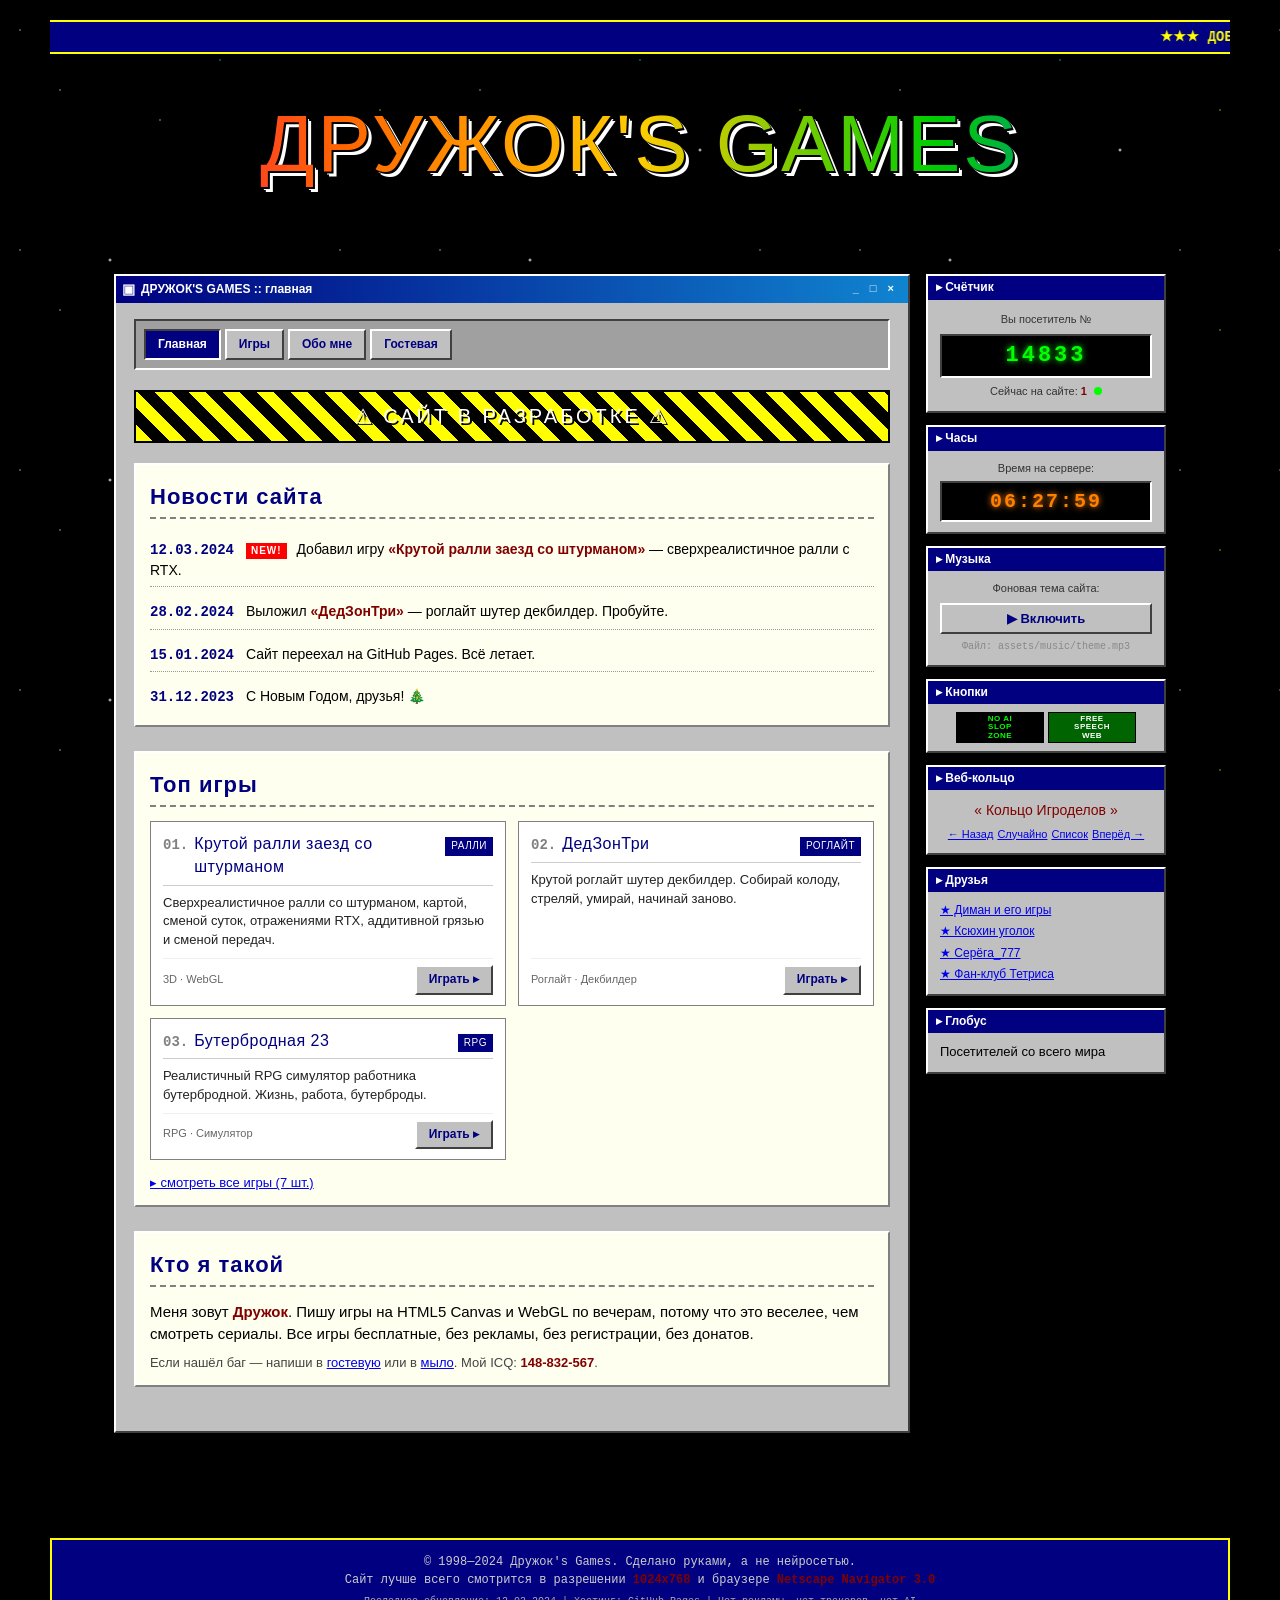
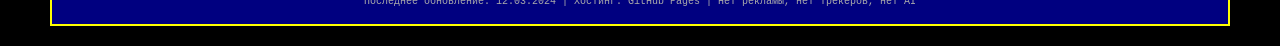
==== index.html @ eeaed586 "Update index.html" ====
<!DOCTYPE html>
<html lang="ru">
<head>
<meta charset="UTF-8">
<meta name="viewport" content="width=device-width, initial-scale=1.0">
<title>Дружок's Games ★ Главная</title>
<meta name="description" content="Сайт с играми. Сделано в блокноте, без ИИ.">
<link rel="icon" href="data:image/svg+xml,<svg xmlns=%22http://www.w3.org/2000/svg%22 viewBox=%220 0 100 100%22><text y=%22.9em%22 font-size=%2290%22>★</text></svg>">
<link rel="stylesheet" href="css/style.css">
</head>
<body>

<marquee class="top-marquee" behavior="scroll" direction="left" scrollamount="4">
  ★★★ ДОБРО ПОЖАЛОВАТЬ НА ДРУЖОК'S GAMES ★★★ Новые игры каждую неделю ★★★ Гостевая книга ждёт тебя ★★★ Сайт лучше всего смотрится в Netscape Navigator 3.0 при 800x600 ★★★
</marquee>

<header class="site-header">
  <img src="GIFs/0.jpeg" alt="Дружок's Games" class="header-gif" onerror="this.style.display='none'; this.parentNode.classList.add('no-header-gif');">
  <div class="header-fallback">ДРУЖОК'S GAMES</div>
</header>

<div class="framed-layout">

  <div class="frame-row frame-top" data-frame-row></div>

  <div class="frame-middle">

    <div class="frame-col frame-left" data-frame-col></div>

    <div class="content-area">

      <main class="main-column">

        <div class="window">
          <div class="titlebar">
            <span class="title-icon">▣</span>
            <span class="title-text">ДРУЖОК'S GAMES :: главная</span>
            <span class="title-buttons">_ □ ×</span>
          </div>
          <div class="window-body">

            <nav class="main-nav">
              <span class="nav-current">Главная</span>
              <a href="games.html" class="nav-btn">Игры</a>
              <a href="about.html" class="nav-btn">Обо мне</a>
              <a href="guestbook.html" class="nav-btn">Гостевая</a>
            </nav>

            <div class="under-construction">
              ⚠ САЙТ В РАЗРАБОТКЕ ⚠
            </div>

            <div class="section">
              <h2><img src="GIFs/star.gif" alt="" class="h2-gif" onerror="this.style.display='none'"> Новости сайта</h2>
              <div class="news-list">
                <div class="news-item">
                  <span class="news-date">12.03.2024</span>
                  <span class="news-new blink">NEW!</span>
                  Добавил игру <b>«Крутой ралли заезд со штурманом»</b> — сверхреалистичное ралли с RTX.
                </div>
                <div class="news-item">
                  <span class="news-date">28.02.2024</span>
                  Выложил <b>«ДедЗонТри»</b> — роглайт шутер декбилдер. Пробуйте.
                </div>
                <div class="news-item">
                  <span class="news-date">15.01.2024</span>
                  Сайт переехал на GitHub Pages. Всё летает.
                </div>
                <div class="news-item">
                  <span class="news-date">31.12.2023</span>
                  С Новым Годом, друзья! 🎄
                </div>
              </div>
            </div>

            <div class="section">
              <h2><img src="GIFs/star.gif" alt="" class="h2-gif" onerror="this.style.display='none'"> Топ игры</h2>
              <div class="games-grid">

                <div class="game-card">
                  <div class="game-card-head">
                    <span class="game-num">01.</span>
                    <span class="game-title">Крутой ралли заезд со штурманом</span>
                    <span class="game-tag">Ралли</span>
                  </div>
                  <p class="game-desc">Сверхреалистичное ралли со штурманом, картой, сменой суток, отражениями RTX, аддитивной грязью и сменой передач.</p>
                  <div class="game-card-foot">
                    <span class="game-size">3D · WebGL</span>
                    <a href="https://meek8lead.github.io/3dRally" class="btn" target="_blank" rel="noopener">Играть ▸</a>
                  </div>
                </div>

                <div class="game-card">
                  <div class="game-card-head">
                    <span class="game-num">02.</span>
                    <span class="game-title">ДедЗонТри</span>
                    <span class="game-tag">Роглайт</span>
                  </div>
                  <p class="game-desc">Крутой роглайт шутер декбилдер. Собирай колоду, стреляй, умирай, начинай заново.</p>
                  <div class="game-card-foot">
                    <span class="game-size">Роглайт · Декбилдер</span>
                    <a href="https://meek8lead.github.io/dedzonthree/" class="btn" target="_blank" rel="noopener">Играть ▸</a>
                  </div>
                </div>

                <div class="game-card">
                  <div class="game-card-head">
                    <span class="game-num">03.</span>
                    <span class="game-title">Бутербродная 23</span>
                    <span class="game-tag">RPG</span>
                  </div>
                  <p class="game-desc">Реалистичный RPG симулятор работника бутербродной. Жизнь, работа, бутерброды.</p>
                  <div class="game-card-foot">
                    <span class="game-size">RPG · Симулятор</span>
                    <a href="https://meek8lead.github.io/buterBROADnaya/" class="btn" target="_blank" rel="noopener">Играть ▸</a>
                  </div>
                </div>

              </div>
              <p class="see-all"><a href="games.html">▸ смотреть все игры (7 шт.)</a></p>
            </div>

            <div class="section">
              <h2><img src="GIFs/star.gif" alt="" class="h2-gif" onerror="this.style.display='none'"> Кто я такой</h2>
              <p>
                Меня зовут <b>Дружок</b>. Пишу игры на HTML5 Canvas и WebGL по вечерам,
                потому что это веселее, чем смотреть сериалы. Все игры бесплатные,
                без рекламы, без регистрации, без донатов.
              </p>
              <p class="small">
                Если нашёл баг — напиши в <a href="guestbook.html">гостевую</a> или
                в <a href="mailto:druzhok@example.ru"><img src="GIFs/email.gif" alt="" class="inline-gif" onerror="this.style.display='none'"> мыло</a>. Мой ICQ: <b>148-832-567</b>.
              </p>
            </div>

          </div>
        </div>

      </main>

      <aside class="sidebar">

        <div class="widget">
          <div class="widget-title">▸ Счётчик</div>
          <div class="widget-body counter-widget">
            <div class="counter-label">Вы посетитель №</div>
            <div class="counter-display" id="visitor-counter">00000</div>
            <div class="counter-label">Сейчас на сайте: <b>1</b> <span class="online-dot"></span></div>
          </div>
        </div>

        <div class="widget">
          <div class="widget-title">▸ Часы</div>
          <div class="widget-body clock-widget">
            <div class="clock-label">Время на сервере:</div>
            <div class="clock-display" id="server-clock">--:--:--</div>
          </div>
        </div>

        <div class="widget">
          <div class="widget-title">▸ Музыка</div>
          <div class="widget-body music-widget">
            <div class="music-label">Фоновая тема сайта:</div>
            <button type="button" id="music-toggle" class="btn music-btn" data-state="off">▶ Включить</button>
            <audio id="bg-music" loop preload="none">
              <source src="assets/music/theme.mp3" type="audio/mpeg">
            </audio>
            <div class="music-note">Файл: assets/music/theme.mp3</div>
          </div>
        </div>

        <div class="widget">
          <div class="widget-title">▸ Кнопки</div>
          <div class="widget-body badges">
            <img src="GIFs/made-with-notepad.gif" alt="Made with Notepad" width="88" height="31" onerror="this.style.display='none'">
            <img src="GIFs/netscape-now.gif" alt="Netscape Now!" width="88" height="31" onerror="this.style.display='none'">
            <img src="GIFs/ie-get.gif" alt="Get Internet Explorer" width="88" height="31" onerror="this.style.display='none'">
            <img src="GIFs/y2k-ready.gif" alt="Y2K Ready" width="88" height="31" onerror="this.style.display='none'">
            <span class="badge badge-warn">NO AI<br>SLOP<br>ZONE</span>
            <span class="badge badge-green">FREE<br>SPEECH<br>WEB</span>
          </div>
        </div>

        <div class="widget">
          <div class="widget-title">▸ Веб-кольцо</div>
          <div class="widget-body webring">
            <img src="GIFs/webring.gif" alt="" class="webring-logo" onerror="this.style.display='none'">
            <div class="webring-title">« Кольцо Игроделов »</div>
            <div class="webring-links">
              <a href="#">← Назад</a>
              <a href="#">Случайно</a>
              <a href="#">Список</a>
              <a href="#">Вперёд →</a>
            </div>
          </div>
        </div>

        <div class="widget">
          <div class="widget-title">▸ Друзья</div>
          <div class="widget-body link-list">
            <a href="#">★ Диман и его игры</a>
            <a href="#">★ Ксюхин уголок</a>
            <a href="#">★ Серёга_777</a>
            <a href="#">★ Фан-клуб Тетриса</a>
          </div>
        </div>

        <div class="widget">
          <div class="widget-title">▸ Глобус</div>
          <div class="widget-body globe-widget">
            <img src="GIFs/globe.gif" alt="Глобус" class="globe-gif" onerror="this.style.display='none'">
            <div class="globe-caption">Посетителей со всего мира</div>
          </div>
        </div>

      </aside>

    </div>

    <div class="frame-col frame-right" data-frame-col></div>

  </div>

  <div class="frame-row frame-bottom" data-frame-row></div>

</div>

<footer class="site-footer">
  <div>© 1998—2024 Дружок's Games. Сделано руками, а не нейросетью.</div>
  <div>Сайт лучше всего смотрится в разрешении <b>1024x768</b> и браузере <b>Netscape Navigator 3.0</b></div>
  <div class="footer-tiny">Последнее обновление: 12.03.2024 | Хостинг: GitHub Pages | Нет рекламы, нет трекеров, нет AI</div>
</footer>

<script src="js/main.js"></script>
</body>
</html>
---- css/style.css ----
/* ============================================
   ДРУЖОК'S GAMES — стили
   ============================================ */

*, *::before, *::after { box-sizing: border-box; }

html { background: #000; scroll-behavior: smooth; }

body {
  margin: 0;
  padding: 20px 12px;
  min-height: 100vh;
  font-family: "Comic Sans MS", "Comic Sans", "Trebuchet MS", cursive, sans-serif;
  font-size: 15px;
  line-height: 1.45;
  color: #000;
  background-color: #000;
  background-image:
    radial-gradient(1px 1px at 20px 30px, #fff, transparent),
    radial-gradient(1px 1px at 60px 90px, #fff, transparent),
    radial-gradient(2px 2px at 110px 40px, #fff, transparent),
    radial-gradient(1px 1px at 160px 120px, #fff, transparent),
    radial-gradient(1px 1px at 220px 60px, #0ff, transparent),
    radial-gradient(2px 2px at 280px 150px, #fff, transparent),
    radial-gradient(1px 1px at 340px 30px, #fff, transparent),
    radial-gradient(1px 1px at 380px 110px, #ff0, transparent);
  background-size: 420px 220px;
  background-attachment: fixed;
}

/* --- ТИПОГРАФИКА --- */
h1, h2, h3 {
  font-family: Impact, "Arial Black", "Helvetica", sans-serif;
  letter-spacing: 1px;
  margin: 0 0 12px;
}
h1 {
  color: #ff0066;
  text-transform: uppercase;
  font-size: 30px;
  text-shadow: 2px 2px 0 #ffcc00, 3px 3px 0 #000;
  margin: 8px 0 12px;
}
h2 {
  color: #000080;
  font-size: 22px;
  border-bottom: 2px dashed #808080;
  padding-bottom: 4px;
  margin: 4px 0 14px;
}
p { margin: 0 0 10px; }
a { color: #0000ee; text-decoration: underline; }
a:visited { color: #551a8b; }
a:hover, a:active { color: #ff0000; }
b, strong { color: #800000; }
.small { font-size: 13px; color: #444; }

/* --- MARQUEE --- */
.top-marquee {
  display: block;
  background: #000080;
  color: #ffff00;
  font-family: "Courier New", monospace;
  font-weight: bold;
  font-size: 14px;
  padding: 5px 0;
  border-top: 2px solid #ff0;
  border-bottom: 2px solid #ff0;
  margin: 0 auto 12px;
  max-width: 1180px;
}

/* --- ШАПКА (0.jpeg) --- */
.site-header {
  max-width: 1180px;
  margin: 0 auto 12px;
  text-align: center;
}
.header-gif {
  display: block;
  margin: 0 auto;
  max-width: 100%;
  height: auto;
  border: 2px solid #ff0;
}
.header-fallback { display: none; }
.site-header.no-header-gif .header-fallback {
  display: block;
  font-family: Impact, sans-serif;
  font-size: clamp(36px, 8vw, 80px);
  letter-spacing: 3px;
  text-transform: uppercase;
  background: linear-gradient(90deg, #ff0066 0%, #ff6600 25%, #ffcc00 50%, #00cc00 75%, #0066ff 100%);
  -webkit-background-clip: text;
  background-clip: text;
  -webkit-text-fill-color: transparent;
  color: transparent;
  filter: drop-shadow(2px 2px 0 #000) drop-shadow(3px 3px 0 #fff);
  padding: 20px 8px;
}

/* --- РАМКА ИЗ ПИКМИКСОВ --- */
.framed-layout {
  max-width: 1180px;
  margin: 0 auto;
  /* CSS-фолбэк: если JS не сработал, хоть какая-то рамка будет */
  border-left: 32px solid transparent;
  border-right: 32px solid transparent;
  border-image: url("../GIFs/1.gif") 32 repeat;
}

.frame-row {
  display: flex;
  flex-wrap: nowrap;
  width: 100%;
  line-height: 0;
  overflow: hidden;
  justify-content: space-between;
}
.frame-row .frame-gif {
  display: block;
  flex: 0 0 auto;
  width: 32px;
  height: 32px;
  image-rendering: pixelated;
  image-rendering: crisp-edges;
}

.frame-middle {
  display: flex;
  align-items: stretch;
  width: 100%;
}

.frame-col {
  flex: 0 0 32px;
  width: 32px;
  display: flex;
  flex-direction: column;
  overflow: hidden;
  line-height: 0;
  justify-content: space-between;
}
.frame-col .frame-gif {
  display: block;
  flex: 0 0 auto;
  width: 32px;
  height: 32px;
  image-rendering: pixelated;
  image-rendering: crisp-edges;
}

.content-area {
  flex: 1 1 auto;
  min-width: 0;
  display: flex;
  gap: 16px;
  align-items: flex-start;
  padding: 8px 0;
}

.main-column { flex: 1 1 auto; min-width: 0; }
.sidebar { flex: 0 0 240px; display: flex; flex-direction: column; gap: 12px; }

@media (max-width: 800px) {
  .frame-row .frame-gif,
  .frame-col .frame-gif { width: 24px; height: 24px; }
  .frame-col { flex-basis: 24px; width: 24px; }
  .framed-layout { border-left-width: 24px; border-right-width: 24px; border-image-width: 24px; }
}

/* --- ОКНО В СТИЛЕ WIN95 --- */
.window {
  background: #c0c0c0;
  border: 2px solid;
  border-color: #fff #404040 #404040 #fff;
  box-shadow: 3px 3px 0 rgba(0,0,0,0.7);
}
.titlebar {
  background: linear-gradient(90deg, #000080, #1084d0);
  color: #fff;
  font-family: "MS Sans Serif", Tahoma, Verdana, sans-serif;
  font-weight: bold;
  font-size: 12px;
  padding: 3px 6px;
  display: flex;
  align-items: center;
  gap: 6px;
  user-select: none;
}
.title-icon { font-size: 14px; }
.title-text { flex: 1; }
.title-buttons {
  font-family: "MS Sans Serif", Tahoma, sans-serif;
  letter-spacing: 4px;
  font-size: 11px;
  padding: 0 4px;
}
.window-body { padding: 16px 18px 20px; }

/* --- НАВИГАЦИЯ --- */
.main-nav {
  display: flex;
  flex-wrap: wrap;
  gap: 4px;
  margin: 0 0 20px;
  padding: 8px;
  background: #a0a0a0;
  border: 2px solid;
  border-color: #404040 #fff #fff #404040;
}
.nav-btn {
  background: #c0c0c0;
  border: 2px solid;
  border-color: #fff #404040 #404040 #fff;
  padding: 5px 12px;
  font-family: "MS Sans Serif", Tahoma, sans-serif;
  font-size: 12px;
  color: #000080;
  text-decoration: none;
  font-weight: bold;
}
.nav-btn:hover { background: #d4d4d4; color: #000; text-decoration: none; }
.nav-btn:active { border-color: #404040 #fff #fff #404040; }
.nav-current {
  background: #000080;
  color: #fff;
  padding: 5px 12px;
  font-family: "MS Sans Serif", Tahoma, sans-serif;
  font-size: 12px;
  font-weight: bold;
  border: 2px solid;
  border-color: #404040 #fff #fff #404040;
}

/* --- UNDER CONSTRUCTION --- */
.under-construction {
  background: repeating-linear-gradient(45deg, #ff0, #ff0 12px, #000 12px, #000 24px);
  color: #fff;
  text-align: center;
  padding: 10px;
  font-family: Impact, sans-serif;
  font-size: 20px;
  letter-spacing: 3px;
  text-shadow: 2px 2px 0 #000;
  margin: 0 0 20px;
  animation: pulse 1.2s ease-in-out infinite alternate;
  border: 2px solid #000;
}
@keyframes pulse {
  from { filter: brightness(1); }
  to   { filter: brightness(1.4); }
}

/* --- СЕКЦИИ --- */
.section {
  margin: 0 0 24px;
  padding: 12px 14px;
  background: #fffff0;
  border: 2px solid;
  border-color: #fff #808080 #808080 #fff;
}
.section > :last-child { margin-bottom: 0; }

.page-title { margin: 0 0 6px; font-size: 26px; }
.page-sub { color: #444; font-size: 13px; margin-bottom: 18px; }

/* --- НОВОСТИ --- */
.news-list { display: flex; flex-direction: column; gap: 8px; }
.news-item {
  padding: 6px 0;
  border-bottom: 1px dotted #999;
  font-size: 14px;
}
.news-item:last-child { border-bottom: none; }
.news-date {
  font-family: "Courier New", monospace;
  font-weight: bold;
  color: #000080;
  margin-right: 8px;
}
.news-new {
  display: inline-block;
  background: #ff0000;
  color: #fff;
  font-size: 10px;
  font-weight: bold;
  padding: 1px 5px;
  margin-right: 6px;
  font-family: Arial, sans-serif;
  letter-spacing: 1px;
}
.blink { animation: blink 1s steps(2, start) infinite; }
@keyframes blink { to { visibility: hidden; } }

/* --- ИГРОВЫЕ КАРТОЧКИ --- */
.games-grid {
  display: grid;
  grid-template-columns: repeat(auto-fill, minmax(240px, 1fr));
  gap: 12px;
  margin-top: 8px;
}
.game-card {
  background: #fff;
  border: 1px solid #808080;
  padding: 10px 12px;
  display: flex;
  flex-direction: column;
  gap: 8px;
}
.game-card-head {
  display: flex;
  align-items: baseline;
  gap: 6px;
  flex-wrap: wrap;
  border-bottom: 1px solid #ccc;
  padding-bottom: 6px;
}
.game-num {
  font-family: "Courier New", monospace;
  font-weight: bold;
  color: #808080;
  font-size: 14px;
}
.game-title {
  font-family: Impact, "Arial Black", sans-serif;
  font-size: 16px;
  color: #000080;
  letter-spacing: 0.5px;
  flex: 1;
}
.game-tag {
  font-size: 10px;
  background: #000080;
  color: #fff;
  padding: 2px 6px;
  font-family: Arial, sans-serif;
  letter-spacing: 0.5px;
  text-transform: uppercase;
}
.game-desc { font-size: 13px; color: #222; flex: 1; margin: 0; }
.game-card-foot {
  display: flex;
  align-items: center;
  justify-content: space-between;
  gap: 8px;
  font-size: 11px;
  color: #666;
  border-top: 1px solid #eee;
  padding-top: 6px;
}
.see-all { margin: 14px 0 0; font-size: 13px; }

/* --- КНОПКИ --- */
.btn {
  display: inline-block;
  background: #c0c0c0;
  border: 2px solid;
  border-color: #fff #404040 #404040 #fff;
  padding: 4px 12px;
  font-family: "MS Sans Serif", Tahoma, sans-serif;
  font-size: 12px;
  font-weight: bold;
  color: #000080;
  text-decoration: none;
  cursor: pointer;
  text-align: center;
}
.btn:hover { background: #d4d4d4; color: #000; text-decoration: none; }
.btn:active { border-color: #404040 #fff #fff #404040; }
.btn-secondary { color: #800000; }

/* --- САЙДБАР: ВИДЖЕТЫ --- */
.widget {
  background: #c0c0c0;
  border: 2px solid;
  border-color: #fff #404040 #404040 #fff;
  box-shadow: 2px 2px 0 rgba(0,0,0,0.7);
}
.widget-title {
  background: #000080;
  color: #fff;
  font-family: "MS Sans Serif", Tahoma, sans-serif;
  font-size: 12px;
  font-weight: bold;
  padding: 3px 8px;
}
.widget-body { padding: 10px 12px; font-size: 13px; }

.counter-widget { text-align: center; }
.counter-label { font-size: 11px; color: #333; margin: 2px 0; }
.counter-display {
  background: #000;
  color: #0f0;
  font-family: "Courier New", monospace;
  font-size: 22px;
  font-weight: bold;
  padding: 4px 8px;
  margin: 6px 0;
  border: 2px solid;
  border-color: #404040 #fff #fff #404040;
  letter-spacing: 3px;
  text-shadow: 0 0 6px #0f0;
}
.online-dot {
  display: inline-block;
  width: 8px;
  height: 8px;
  background: #0f0;
  border-radius: 50%;
  margin-left: 4px;
  animation: blink 1s steps(2, start) infinite;
}

.clock-widget { text-align: center; }
.clock-label { font-size: 11px; color: #333; }
.clock-display {
  background: #000;
  color: #ff8000;
  font-family: "Courier New", monospace;
  font-size: 20px;
  font-weight: bold;
  padding: 4px 8px;
  margin-top: 4px;
  border: 2px solid;
  border-color: #404040 #fff #fff #404040;
  letter-spacing: 2px;
  text-shadow: 0 0 6px #ff8000;
}

.music-widget { text-align: center; }
.music-label { font-size: 11px; color: #333; margin-bottom: 6px; }
.music-btn { width: 100%; font-size: 13px; padding: 6px 10px; }
.music-btn[data-state="on"] { background: #000080; color: #ff0; }
.music-note {
  font-size: 10px;
  color: #888;
  margin-top: 6px;
  font-family: "Courier New", monospace;
}

.badges {
  display: flex;
  flex-wrap: wrap;
  gap: 4px;
  justify-content: center;
  padding: 8px;
}
.badge {
  width: 88px;
  height: 31px;
  background: #000080;
  color: #fff;
  border: 1px solid #000;
  display: inline-flex;
  align-items: center;
  justify-content: center;
  text-align: center;
  font-family: Arial, sans-serif;
  font-size: 8px;
  line-height: 1.05;
  font-weight: bold;
  text-transform: uppercase;
  letter-spacing: 0.5px;
  padding: 1px;
}
.badge-warn { background: #000; color: #0f0; }
.badge-y2k  { background: #800080; color: #ff0; }
.badge-green{ background: #006400; color: #fff; }

.webring { text-align: center; }
.webring-title {
  font-family: Impact, sans-serif;
  font-size: 14px;
  color: #800000;
  margin-bottom: 6px;
}
.webring-links {
  display: flex;
  flex-wrap: wrap;
  gap: 4px;
  justify-content: center;
  font-size: 11px;
}

.link-list { display: flex; flex-direction: column; gap: 4px; font-size: 12px; }

.stat-row {
  display: flex;
  justify-content: space-between;
  padding: 3px 0;
  border-bottom: 1px dotted #999;
  font-size: 12px;
}
.stat-row:last-child { border-bottom: none; }

.quote { margin: 0; font-style: italic; font-size: 13px; color: #222; }
.quote-author { text-align: right; margin-top: 6px; font-size: 12px; color: #000080; }

/* --- ABOUT --- */
.about-grid {
  display: grid;
  grid-template-columns: 200px 1fr;
  gap: 20px;
  align-items: start;
  margin-bottom: 20px;
}
.about-ascii {
  background: #000;
  color: #0f0;
  padding: 12px;
  font-family: "Courier New", monospace;
  font-size: 12px;
  line-height: 1.1;
  border: 2px solid;
  border-color: #404040 #fff #fff #404040;
  overflow-x: auto;
  margin: 0;
}

.skills { display: flex; flex-direction: column; gap: 8px; }
.skill-row { display: flex; align-items: center; gap: 10px; font-size: 13px; }
.skill-name { flex: 0 0 150px; }
.skill-bar { flex: 1; height: 16px; background: #fff; border: 1px solid #404040; position: relative; }
.skill-bar > span {
  display: block;
  height: 100%;
  background: repeating-linear-gradient(90deg, #000080 0 8px, #0000cc 8px 16px);
}
.skill-val {
  flex: 0 0 44px;
  text-align: right;
  font-family: "Courier New", monospace;
  font-weight: bold;
  color: #000080;
}

.spec-table { width: 100%; border-collapse: collapse; font-size: 13px; }
.spec-table td { padding: 6px 8px; border-bottom: 1px dotted #999; }
.spec-table td:first-child {
  font-weight: bold;
  color: #000080;
  white-space: nowrap;
  width: 160px;
}

.fav-games { margin: 0; padding-left: 20px; font-size: 13px; }
.fav-games li { margin-bottom: 6px; }

/* --- ГОСТЕВАЯ --- */
.gb-form { display: flex; flex-direction: column; gap: 10px; max-width: 560px; }
.gb-form label {
  display: flex;
  flex-direction: column;
  gap: 4px;
  font-size: 12px;
  color: #333;
  font-family: "MS Sans Serif", Tahoma, sans-serif;
}
.gb-form input,
.gb-form textarea {
  font-family: "Comic Sans MS", cursive;
  font-size: 14px;
  padding: 5px 8px;
  border: 2px solid;
  border-color: #404040 #fff #fff #404040;
  background: #fff;
  width: 100%;
}
.gb-form input:focus,
.gb-form textarea:focus { outline: 2px solid #ff8000; }
.gb-actions { display: flex; gap: 8px; flex-wrap: wrap; }
.gb-note { font-size: 11px; color: #666; margin: 4px 0 0; }

.gb-entries { display: flex; flex-direction: column; gap: 10px; }
.gb-entry {
  background: #fff;
  border: 1px solid #808080;
  padding: 10px 12px;
  font-size: 13px;
}
.gb-entry-head {
  display: flex;
  justify-content: space-between;
  align-items: baseline;
  gap: 8px;
  border-bottom: 1px solid #ddd;
  padding-bottom: 4px;
  margin-bottom: 6px;
}
.gb-entry-name {
  font-weight: bold;
  color: #000080;
  font-family: Impact, sans-serif;
  letter-spacing: 0.5px;
}
.gb-entry-date {
  font-family: "Courier New", monospace;
  font-size: 11px;
  color: #666;
}
.gb-entry-msg { color: #222; white-space: pre-wrap; word-wrap: break-word; }
.gb-entry-site { display: inline-block; font-size: 11px; margin-top: 4px; }
.gb-count { color: #666; font-family: Arial, sans-serif; font-size: 14px; }

/* --- 404 --- */
.error-404 { text-align: center; padding: 20px 8px; }
.ascii-404 {
  font-family: "Courier New", monospace;
  font-size: 11px;
  line-height: 1.05;
  color: #ff0066;
  margin: 0 auto 20px;
  text-align: left;
  display: inline-block;
  text-shadow: 1px 1px 0 #000080;
}

/* --- ФУТЕР --- */
.site-footer {
  max-width: 1180px;
  margin: 24px auto 0;
  padding: 14px 12px;
  text-align: center;
  font-size: 12px;
  color: #ccc;
  background: #000080;
  border: 2px solid #ff0;
  font-family: "Courier New", monospace;
}
.footer-tiny { font-size: 10px; color: #aaa; margin-top: 6px; }

/* --- СКРОЛЛБАР В СТИЛЕ WIN95 --- */
::-webkit-scrollbar { width: 16px; height: 16px; }
::-webkit-scrollbar-track { background: #c0c0c0; }
::-webkit-scrollbar-thumb {
  background: #c0c0c0;
  border: 2px solid;
  border-color: #fff #404040 #404040 #fff;
}
::-webkit-scrollbar-thumb:hover { background: #d4d4d4; }
::-webkit-scrollbar-button {
  background: #c0c0c0;
  border: 2px solid;
  border-color: #fff #404040 #404040 #fff;
  height: 16px;
}

/* --- МОБИЛКА --- */
@media (max-width: 800px) {
  .content-area { flex-direction: column; }
  .sidebar { flex: 1 1 auto; width: 100%; flex-direction: row; flex-wrap: wrap; }
  .sidebar .widget { flex: 1 1 200px; }
  .about-grid { grid-template-columns: 1fr; }
  .about-ascii { margin: 0 auto; max-width: 100%; }
  .title-buttons { display: none; }
  body { padding: 12px 6px; }
  .window-body { padding: 12px; }
  .skill-name { flex: 0 0 100px; }
  .spec-table td:first-child { width: 110px; white-space: normal; }
}

@media (max-width: 480px) {
  .games-grid { grid-template-columns: 1fr; }
  .main-nav { justify-content: center; }
  .page-title { font-size: 20px; }
  .ascii-404 { font-size: 8px; }
  .top-marquee { font-size: 11px; }
}
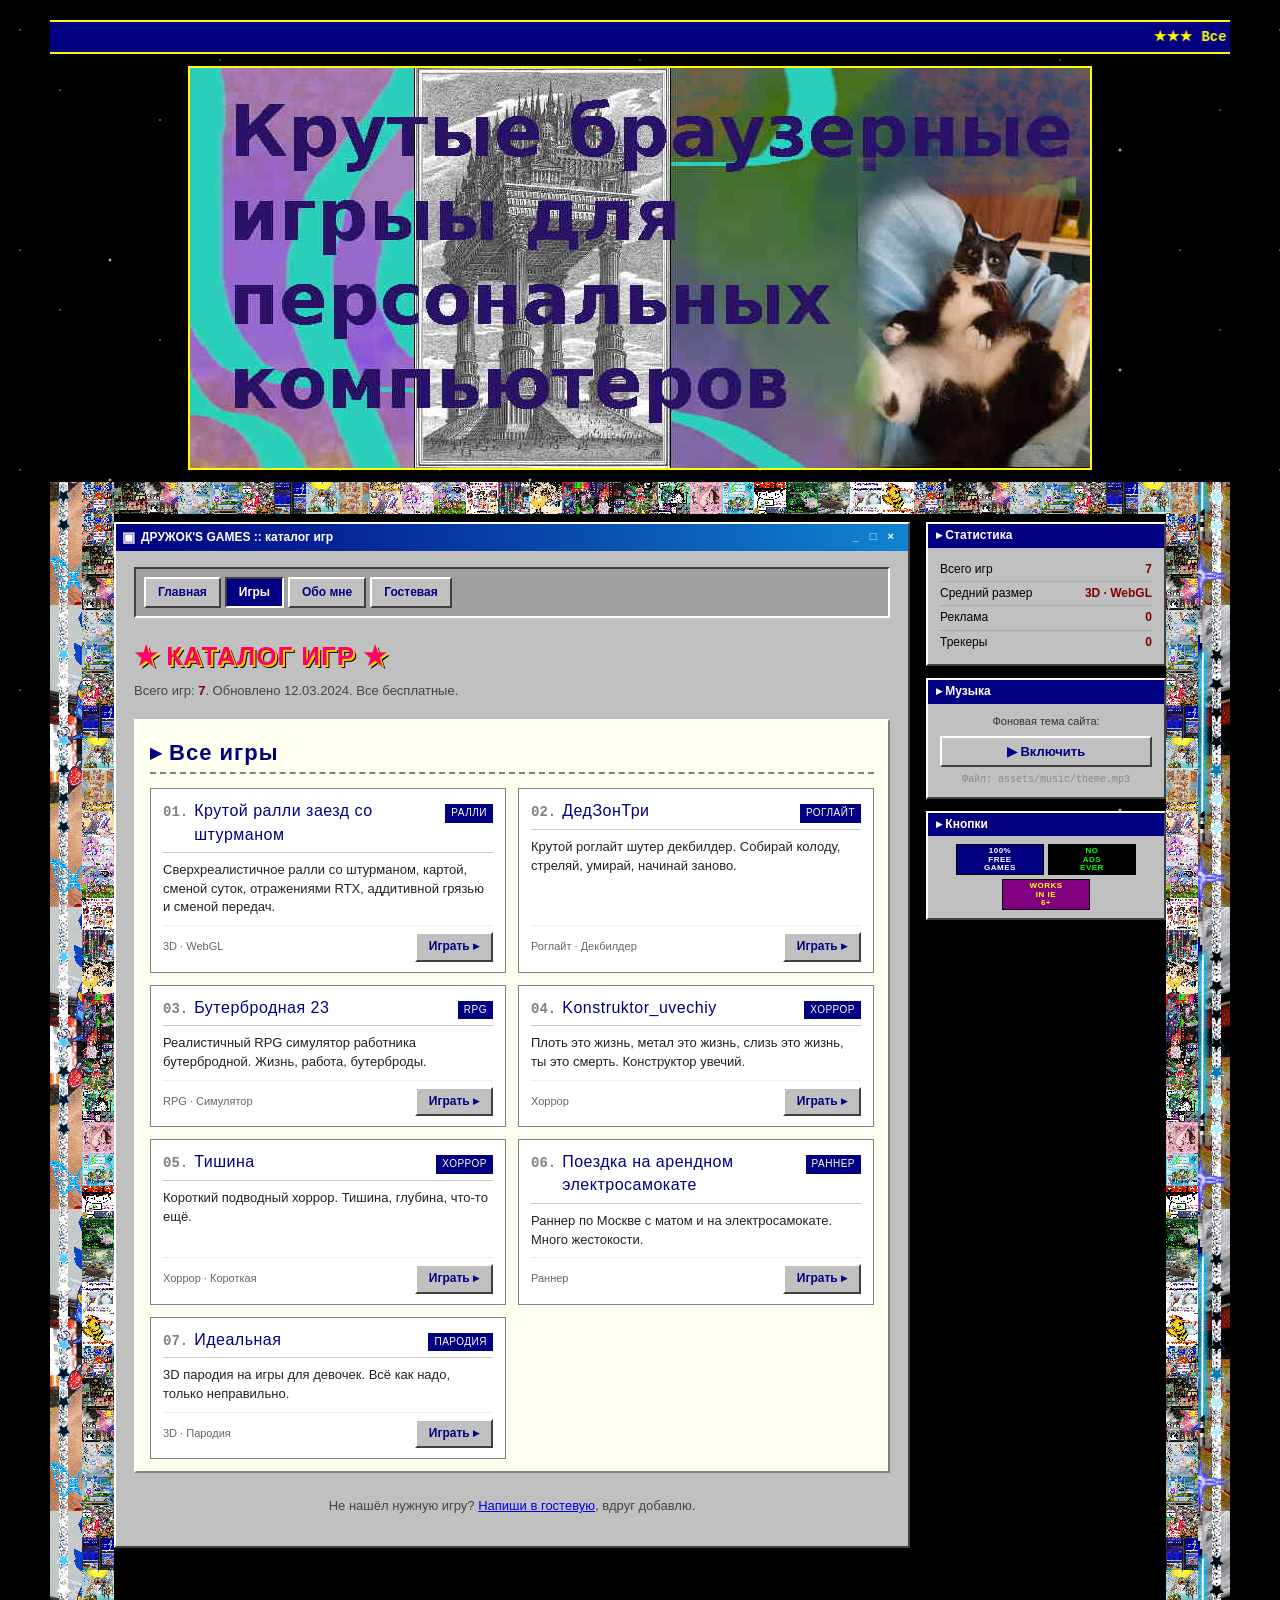
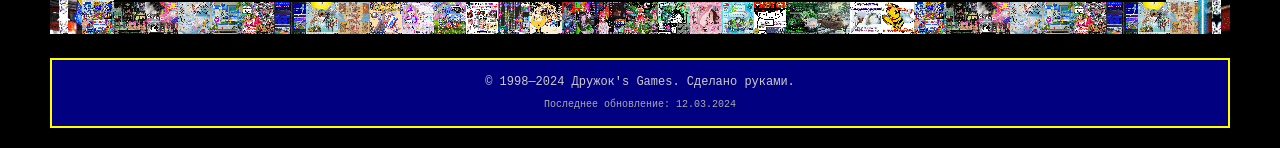
==== commit 658454ba: "Update index.html" ====
--- a/index.html
+++ b/index.html
@@ -3,19 +3,19 @@
 <head>
 <meta charset="UTF-8">
 <meta name="viewport" content="width=device-width, initial-scale=1.0">
-<title>Дружок's Games ★ Главная</title>
-<meta name="description" content="Сайт с играми. Сделано в блокноте, без ИИ.">
+<title>Дружок's Games ★ Игры</title>
+<meta name="description" content="Все игры Дружка в одном списке.">
 <link rel="icon" href="data:image/svg+xml,<svg xmlns=%22http://www.w3.org/2000/svg%22 viewBox=%220 0 100 100%22><text y=%22.9em%22 font-size=%2290%22>★</text></svg>">
 <link rel="stylesheet" href="css/style.css">
 </head>
 <body>
 
 <marquee class="top-marquee" behavior="scroll" direction="left" scrollamount="4">
-  ★★★ ДОБРО ПОЖАЛОВАТЬ НА ДРУЖОК'S GAMES ★★★ Новые игры каждую неделю ★★★ Гостевая книга ждёт тебя ★★★ Сайт лучше всего смотрится в Netscape Navigator 3.0 при 800x600 ★★★
+  ★★★ Все игры бесплатные ★★★ Никакой регистрации ★★★ Работает на любом устройстве ★★★ Скачивать не надо, играй прямо в браузере ★★★
 </marquee>
 
 <header class="site-header">
-  <img src="GIFs/0.jpeg" alt="Дружок's Games" class="header-gif" onerror="this.style.display='none'; this.parentNode.classList.add('no-header-gif');">
+  <img src="assets/gifs/0.jpeg" alt="Дружок's Games" class="header-gif" onerror="this.style.display='none'; this.parentNode.classList.add('no-header-gif');">
   <div class="header-fallback">ДРУЖОК'S GAMES</div>
 </header>
 
@@ -34,47 +34,23 @@
         <div class="window">
           <div class="titlebar">
             <span class="title-icon">▣</span>
-            <span class="title-text">ДРУЖОК'S GAMES :: главная</span>
+            <span class="title-text">ДРУЖОК'S GAMES :: каталог игр</span>
             <span class="title-buttons">_ □ ×</span>
           </div>
           <div class="window-body">
 
             <nav class="main-nav">
-              <span class="nav-current">Главная</span>
-              <a href="games.html" class="nav-btn">Игры</a>
+              <a href="index.html" class="nav-btn">Главная</a>
+              <span class="nav-current">Игры</span>
               <a href="about.html" class="nav-btn">Обо мне</a>
               <a href="guestbook.html" class="nav-btn">Гостевая</a>
             </nav>
 
-            <div class="under-construction">
-              ⚠ САЙТ В РАЗРАБОТКЕ ⚠
-            </div>
+            <h1 class="page-title">★ Каталог игр ★</h1>
+            <p class="page-sub">Всего игр: <b>7</b>. Обновлено 12.03.2024. Все бесплатные.</p>
 
             <div class="section">
-              <h2><img src="GIFs/star.gif" alt="" class="h2-gif" onerror="this.style.display='none'"> Новости сайта</h2>
-              <div class="news-list">
-                <div class="news-item">
-                  <span class="news-date">12.03.2024</span>
-                  <span class="news-new blink">NEW!</span>
-                  Добавил игру <b>«Крутой ралли заезд со штурманом»</b> — сверхреалистичное ралли с RTX.
-                </div>
-                <div class="news-item">
-                  <span class="news-date">28.02.2024</span>
-                  Выложил <b>«ДедЗонТри»</b> — роглайт шутер декбилдер. Пробуйте.
-                </div>
-                <div class="news-item">
-                  <span class="news-date">15.01.2024</span>
-                  Сайт переехал на GitHub Pages. Всё летает.
-                </div>
-                <div class="news-item">
-                  <span class="news-date">31.12.2023</span>
-                  С Новым Годом, друзья! 🎄
-                </div>
-              </div>
-            </div>
-
-            <div class="section">
-              <h2><img src="GIFs/star.gif" alt="" class="h2-gif" onerror="this.style.display='none'"> Топ игры</h2>
+              <h2>▸ Все игры</h2>
               <div class="games-grid">
 
                 <div class="game-card">
@@ -116,22 +92,64 @@
                   </div>
                 </div>
 
+                <div class="game-card">
+                  <div class="game-card-head">
+                    <span class="game-num">04.</span>
+                    <span class="game-title">Konstruktor_uvechiy</span>
+                    <span class="game-tag">Хоррор</span>
+                  </div>
+                  <p class="game-desc">Плоть это жизнь, метал это жизнь, слизь это жизнь, ты это смерть. Конструктор увечий.</p>
+                  <div class="game-card-foot">
+                    <span class="game-size">Хоррор</span>
+                    <a href="https://meek8lead.github.io/konstructor_uvechiy/" class="btn" target="_blank" rel="noopener">Играть ▸</a>
+                  </div>
+                </div>
+
+                <div class="game-card">
+                  <div class="game-card-head">
+                    <span class="game-num">05.</span>
+                    <span class="game-title">Тишина</span>
+                    <span class="game-tag">Хоррор</span>
+                  </div>
+                  <p class="game-desc">Короткий подводный хоррор. Тишина, глубина, что-то ещё.</p>
+                  <div class="game-card-foot">
+                    <span class="game-size">Хоррор · Короткая</span>
+                    <a href="https://meek8lead.github.io/tishina/" class="btn" target="_blank" rel="noopener">Играть ▸</a>
+                  </div>
+                </div>
+
+                <div class="game-card">
+                  <div class="game-card-head">
+                    <span class="game-num">06.</span>
+                    <span class="game-title">Поездка на арендном электросамокате</span>
+                    <span class="game-tag">Раннер</span>
+                  </div>
+                  <p class="game-desc">Раннер по Москве с матом и на электросамокате. Много жестокости.</p>
+                  <div class="game-card-foot">
+                    <span class="game-size">Раннер</span>
+                    <a href="https://meek8lead.github.io/Scoot/" class="btn" target="_blank" rel="noopener">Играть ▸</a>
+                  </div>
+                </div>
+
+                <div class="game-card">
+                  <div class="game-card-head">
+                    <span class="game-num">07.</span>
+                    <span class="game-title">Идеальная</span>
+                    <span class="game-tag">Пародия</span>
+                  </div>
+                  <p class="game-desc">3D пародия на игры для девочек. Всё как надо, только неправильно.</p>
+                  <div class="game-card-foot">
+                    <span class="game-size">3D · Пародия</span>
+                    <a href="https://meek8lead.github.io/Perfect/" class="btn" target="_blank" rel="noopener">Играть ▸</a>
+                  </div>
+                </div>
+
               </div>
-              <p class="see-all"><a href="games.html">▸ смотреть все игры (7 шт.)</a></p>
             </div>
 
-            <div class="section">
-              <h2><img src="GIFs/star.gif" alt="" class="h2-gif" onerror="this.style.display='none'"> Кто я такой</h2>
-              <p>
-                Меня зовут <b>Дружок</b>. Пишу игры на HTML5 Canvas и WebGL по вечерам,
-                потому что это веселее, чем смотреть сериалы. Все игры бесплатные,
-                без рекламы, без регистрации, без донатов.
-              </p>
-              <p class="small">
-                Если нашёл баг — напиши в <a href="guestbook.html">гостевую</a> или
-                в <a href="mailto:druzhok@example.ru"><img src="GIFs/email.gif" alt="" class="inline-gif" onerror="this.style.display='none'"> мыло</a>. Мой ICQ: <b>148-832-567</b>.
-              </p>
-            </div>
+            <p class="small" style="text-align:center; margin-top:24px;">
+              Не нашёл нужную игру? <a href="guestbook.html">Напиши в гостевую</a>, вдруг добавлю.
+            </p>
 
           </div>
         </div>
@@ -139,21 +157,13 @@
       </main>
 
       <aside class="sidebar">
-
         <div class="widget">
-          <div class="widget-title">▸ Счётчик</div>
-          <div class="widget-body counter-widget">
-            <div class="counter-label">Вы посетитель №</div>
-            <div class="counter-display" id="visitor-counter">00000</div>
-            <div class="counter-label">Сейчас на сайте: <b>1</b> <span class="online-dot"></span></div>
-          </div>
-        </div>
-
-        <div class="widget">
-          <div class="widget-title">▸ Часы</div>
-          <div class="widget-body clock-widget">
-            <div class="clock-label">Время на сервере:</div>
-            <div class="clock-display" id="server-clock">--:--:--</div>
+          <div class="widget-title">▸ Статистика</div>
+          <div class="widget-body">
+            <div class="stat-row"><span>Всего игр</span><b>7</b></div>
+            <div class="stat-row"><span>Средний размер</span><b>3D · WebGL</b></div>
+            <div class="stat-row"><span>Реклама</span><b>0</b></div>
+            <div class="stat-row"><span>Трекеры</span><b>0</b></div>
           </div>
         </div>
 
@@ -172,47 +182,11 @@
         <div class="widget">
           <div class="widget-title">▸ Кнопки</div>
           <div class="widget-body badges">
-            <img src="GIFs/made-with-notepad.gif" alt="Made with Notepad" width="88" height="31" onerror="this.style.display='none'">
-            <img src="GIFs/netscape-now.gif" alt="Netscape Now!" width="88" height="31" onerror="this.style.display='none'">
-            <img src="GIFs/ie-get.gif" alt="Get Internet Explorer" width="88" height="31" onerror="this.style.display='none'">
-            <img src="GIFs/y2k-ready.gif" alt="Y2K Ready" width="88" height="31" onerror="this.style.display='none'">
-            <span class="badge badge-warn">NO AI<br>SLOP<br>ZONE</span>
-            <span class="badge badge-green">FREE<br>SPEECH<br>WEB</span>
-          </div>
-        </div>
-
-        <div class="widget">
-          <div class="widget-title">▸ Веб-кольцо</div>
-          <div class="widget-body webring">
-            <img src="GIFs/webring.gif" alt="" class="webring-logo" onerror="this.style.display='none'">
-            <div class="webring-title">« Кольцо Игроделов »</div>
-            <div class="webring-links">
-              <a href="#">← Назад</a>
-              <a href="#">Случайно</a>
-              <a href="#">Список</a>
-              <a href="#">Вперёд →</a>
-            </div>
-          </div>
-        </div>
-
-        <div class="widget">
-          <div class="widget-title">▸ Друзья</div>
-          <div class="widget-body link-list">
-            <a href="#">★ Диман и его игры</a>
-            <a href="#">★ Ксюхин уголок</a>
-            <a href="#">★ Серёга_777</a>
-            <a href="#">★ Фан-клуб Тетриса</a>
-          </div>
-        </div>
-
-        <div class="widget">
-          <div class="widget-title">▸ Глобус</div>
-          <div class="widget-body globe-widget">
-            <img src="GIFs/globe.gif" alt="Глобус" class="globe-gif" onerror="this.style.display='none'">
-            <div class="globe-caption">Посетителей со всего мира</div>
-          </div>
-        </div>
-
+            <span class="badge">100%<br>FREE<br>GAMES</span>
+            <span class="badge badge-warn">NO<br>ADS<br>EVER</span>
+            <span class="badge badge-y2k">WORKS<br>IN IE<br>6+</span>
+          </div>
+        </div>
       </aside>
 
     </div>
@@ -226,9 +200,8 @@
 </div>
 
 <footer class="site-footer">
-  <div>© 1998—2024 Дружок's Games. Сделано руками, а не нейросетью.</div>
-  <div>Сайт лучше всего смотрится в разрешении <b>1024x768</b> и браузере <b>Netscape Navigator 3.0</b></div>
-  <div class="footer-tiny">Последнее обновление: 12.03.2024 | Хостинг: GitHub Pages | Нет рекламы, нет трекеров, нет AI</div>
+  <div>© 1998—2024 Дружок's Games. Сделано руками.</div>
+  <div class="footer-tiny">Последнее обновление: 12.03.2024</div>
 </footer>
 
 <script src="js/main.js"></script>
--- a/css/style.css
+++ b/css/style.css
@@ -55,6 +55,21 @@
 b, strong { color: #800000; }
 .small { font-size: 13px; color: #444; }
 
+/* --- GIF В ЗАГОЛОВКАХ --- */
+.h2-gif {
+  width: 20px;
+  height: 20px;
+  vertical-align: middle;
+  display: inline-block;
+}
+.inline-gif {
+  width: 16px;
+  height: 16px;
+  vertical-align: middle;
+  display: inline-block;
+  margin-right: 2px;
+}
+
 /* --- MARQUEE --- */
 .top-marquee {
   display: block;
@@ -103,10 +118,10 @@
 .framed-layout {
   max-width: 1180px;
   margin: 0 auto;
-  /* CSS-фолбэк: если JS не сработал, хоть какая-то рамка будет */
   border-left: 32px solid transparent;
   border-right: 32px solid transparent;
-  border-image: url("../GIFs/1.gif") 32 repeat;
+  /* Фолбэк, если JS не прогрузится */
+  border-image: url("../assets/gifs/1.gif") 32 repeat;
 }
 
 .frame-row {
@@ -446,6 +461,10 @@
   justify-content: center;
   padding: 8px;
 }
+.badges img {
+  display: block;
+  border: 1px solid #000;
+}
 .badge {
   width: 88px;
   height: 31px;
@@ -469,6 +488,7 @@
 .badge-green{ background: #006400; color: #fff; }
 
 .webring { text-align: center; }
+.webring-logo { display: block; margin: 0 auto 6px; max-width: 100%; }
 .webring-title {
   font-family: Impact, sans-serif;
   font-size: 14px;
@@ -496,6 +516,10 @@
 
 .quote { margin: 0; font-style: italic; font-size: 13px; color: #222; }
 .quote-author { text-align: right; margin-top: 6px; font-size: 12px; color: #000080; }
+
+.globe-widget { text-align: center; }
+.globe-gif { display: block; margin: 0 auto 6px; max-width: 100%; }
+.globe-caption { font-size: 10px; color: #666; font-family: "Courier New", monospace; }
 
 /* --- ABOUT --- */
 .about-grid {
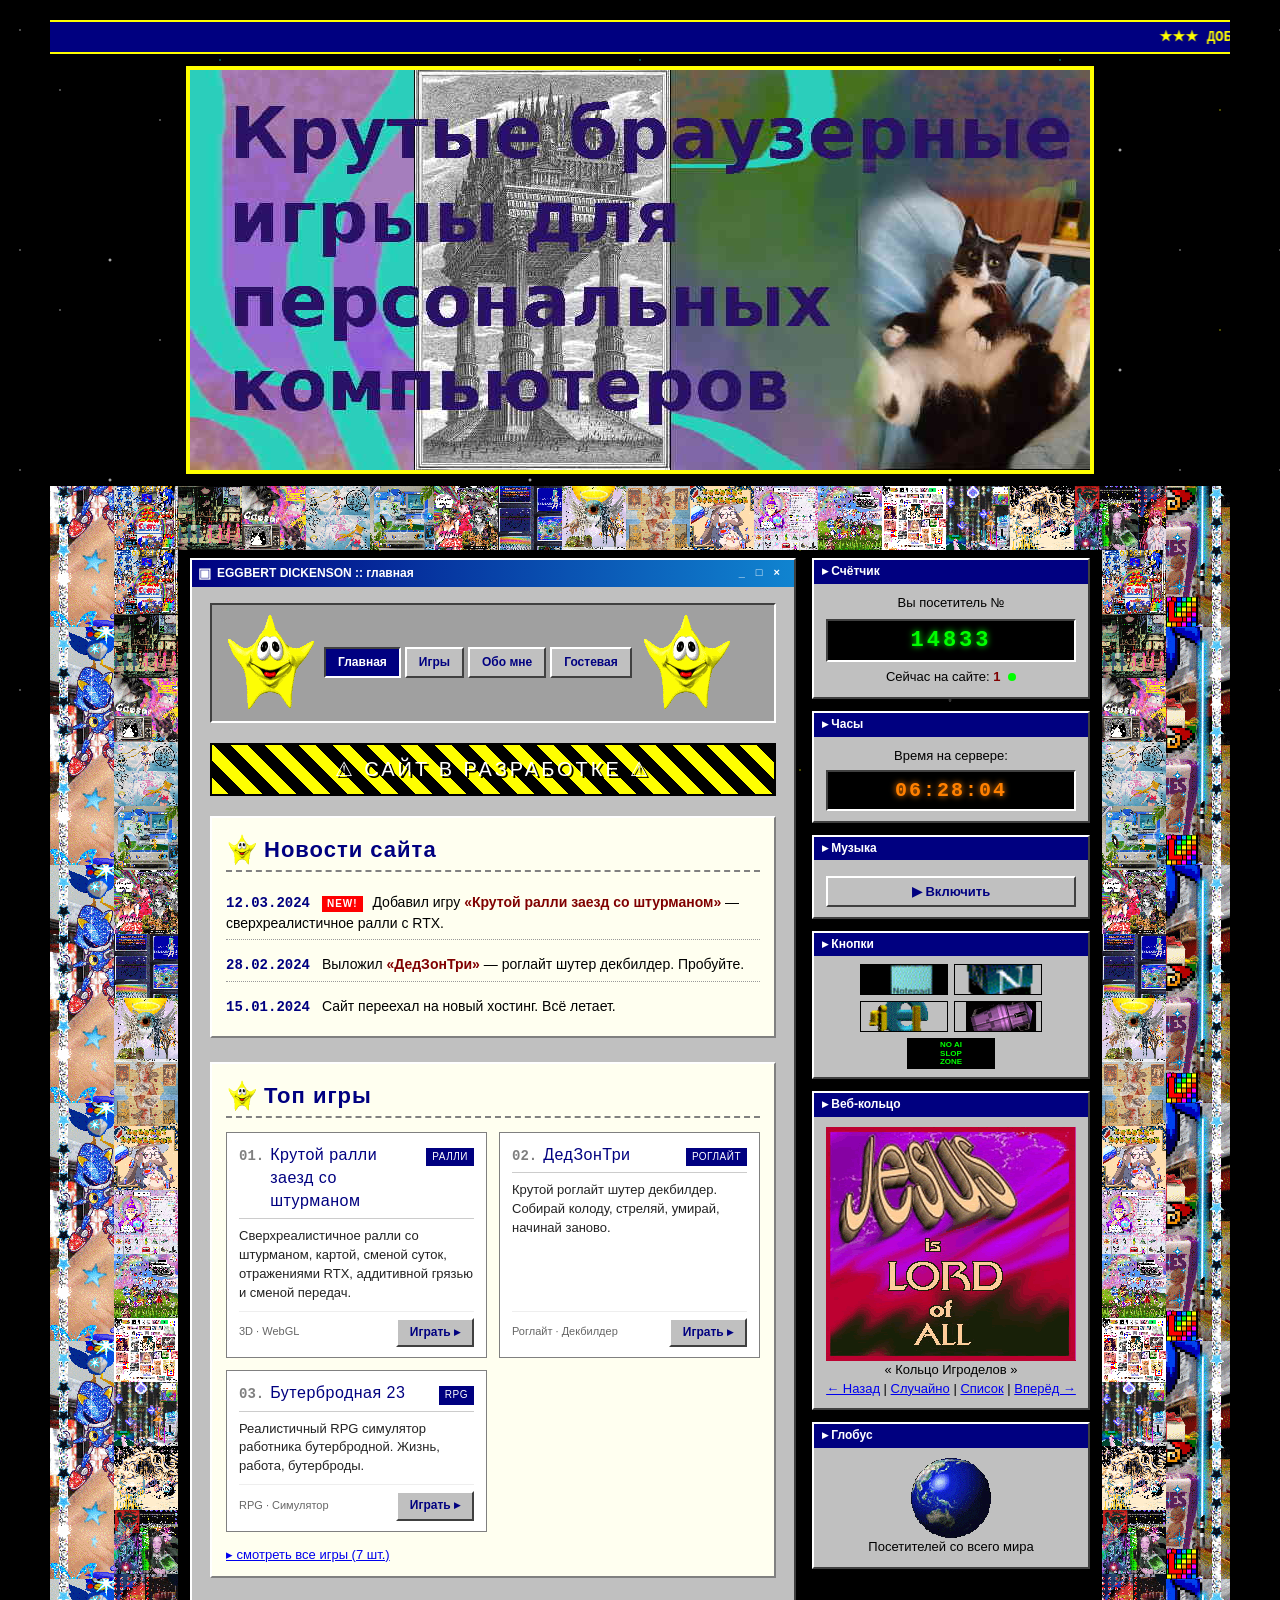
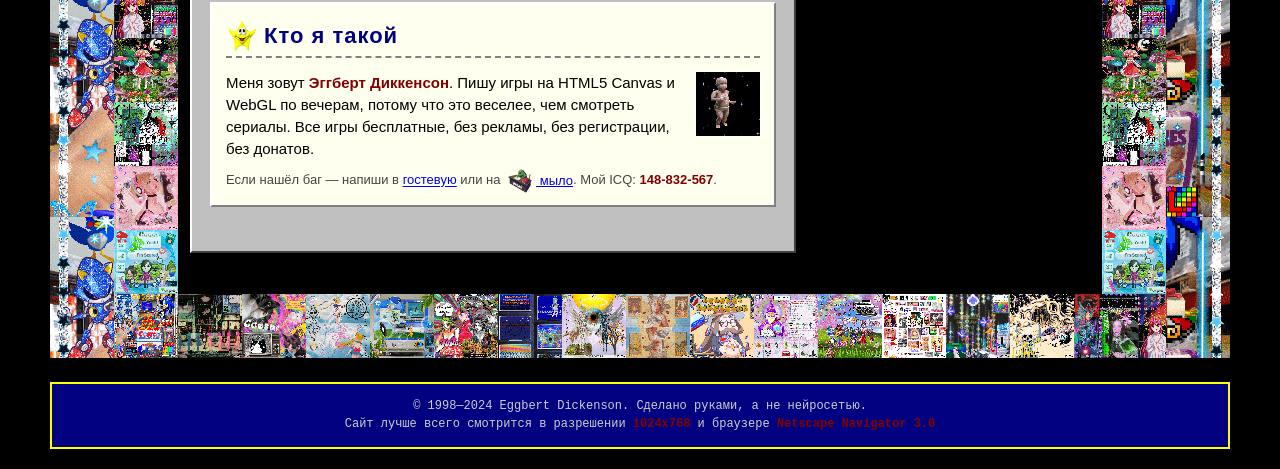
==== commit 5e0305ec: "Update index.html" ====
--- a/index.html
+++ b/index.html
@@ -3,20 +3,20 @@
 <head>
 <meta charset="UTF-8">
 <meta name="viewport" content="width=device-width, initial-scale=1.0">
-<title>Дружок's Games ★ Игры</title>
-<meta name="description" content="Все игры Дружка в одном списке.">
+<title>Eggbert Dickenson ★ Главная</title>
+<meta name="description" content="Сайт с играми. Сделано в блокноте, без ИИ.">
 <link rel="icon" href="data:image/svg+xml,<svg xmlns=%22http://www.w3.org/2000/svg%22 viewBox=%220 0 100 100%22><text y=%22.9em%22 font-size=%2290%22>★</text></svg>">
 <link rel="stylesheet" href="css/style.css">
 </head>
 <body>
 
 <marquee class="top-marquee" behavior="scroll" direction="left" scrollamount="4">
-  ★★★ Все игры бесплатные ★★★ Никакой регистрации ★★★ Работает на любом устройстве ★★★ Скачивать не надо, играй прямо в браузере ★★★
+  ★★★ ДОБРО ПОЖАЛОВАТЬ НА САЙТ ЭГГБЕРТА ДИККЕНСОНА ★★★ Новые игры каждую неделю ★★★ Гостевая книга ждёт тебя ★★★ Сайт лучше всего смотрится в Netscape Navigator 3.0 при 800x600 ★★★
 </marquee>
 
 <header class="site-header">
-  <img src="assets/gifs/0.jpeg" alt="Дружок's Games" class="header-gif" onerror="this.style.display='none'; this.parentNode.classList.add('no-header-gif');">
-  <div class="header-fallback">ДРУЖОК'S GAMES</div>
+  <img src="assets/gifs/0.jpeg" alt="Eggbert Dickenson" class="header-gif" onerror="this.style.display='none'; this.parentNode.classList.add('no-header-gif');">
+  <div class="header-fallback">EGGBERT DICKENSON</div>
 </header>
 
 <div class="framed-layout">
@@ -34,23 +34,45 @@
         <div class="window">
           <div class="titlebar">
             <span class="title-icon">▣</span>
-            <span class="title-text">ДРУЖОК'S GAMES :: каталог игр</span>
+            <span class="title-text">EGGBERT DICKENSON :: главная</span>
             <span class="title-buttons">_ □ ×</span>
           </div>
           <div class="window-body">
 
             <nav class="main-nav">
-              <a href="index.html" class="nav-btn">Главная</a>
-              <span class="nav-current">Игры</span>
+              <img src="assets/gifs/star.gif" alt="" class="scattered-gif">
+              <span class="nav-current">Главная</span>
+              <a href="games.html" class="nav-btn">Игры</a>
               <a href="about.html" class="nav-btn">Обо мне</a>
               <a href="guestbook.html" class="nav-btn">Гостевая</a>
+              <img src="assets/gifs/star.gif" alt="" class="scattered-gif">
             </nav>
 
-            <h1 class="page-title">★ Каталог игр ★</h1>
-            <p class="page-sub">Всего игр: <b>7</b>. Обновлено 12.03.2024. Все бесплатные.</p>
+            <div class="under-construction">
+              ⚠ САЙТ В РАЗРАБОТКЕ ⚠
+            </div>
 
             <div class="section">
-              <h2>▸ Все игры</h2>
+              <h2><img src="assets/gifs/star.gif" alt="" class="h2-gif"> Новости сайта</h2>
+              <div class="news-list">
+                <div class="news-item">
+                  <span class="news-date">12.03.2024</span>
+                  <span class="news-new blink">NEW!</span>
+                  Добавил игру <b>«Крутой ралли заезд со штурманом»</b> — сверхреалистичное ралли с RTX.
+                </div>
+                <div class="news-item">
+                  <span class="news-date">28.02.2024</span>
+                  Выложил <b>«ДедЗонТри»</b> — роглайт шутер декбилдер. Пробуйте.
+                </div>
+                <div class="news-item">
+                  <span class="news-date">15.01.2024</span>
+                  Сайт переехал на новый хостинг. Всё летает.
+                </div>
+              </div>
+            </div>
+
+            <div class="section">
+              <h2><img src="assets/gifs/star.gif" alt="" class="h2-gif"> Топ игры</h2>
               <div class="games-grid">
 
                 <div class="game-card">
@@ -92,64 +114,23 @@
                   </div>
                 </div>
 
-                <div class="game-card">
-                  <div class="game-card-head">
-                    <span class="game-num">04.</span>
-                    <span class="game-title">Konstruktor_uvechiy</span>
-                    <span class="game-tag">Хоррор</span>
-                  </div>
-                  <p class="game-desc">Плоть это жизнь, метал это жизнь, слизь это жизнь, ты это смерть. Конструктор увечий.</p>
-                  <div class="game-card-foot">
-                    <span class="game-size">Хоррор</span>
-                    <a href="https://meek8lead.github.io/konstructor_uvechiy/" class="btn" target="_blank" rel="noopener">Играть ▸</a>
-                  </div>
-                </div>
-
-                <div class="game-card">
-                  <div class="game-card-head">
-                    <span class="game-num">05.</span>
-                    <span class="game-title">Тишина</span>
-                    <span class="game-tag">Хоррор</span>
-                  </div>
-                  <p class="game-desc">Короткий подводный хоррор. Тишина, глубина, что-то ещё.</p>
-                  <div class="game-card-foot">
-                    <span class="game-size">Хоррор · Короткая</span>
-                    <a href="https://meek8lead.github.io/tishina/" class="btn" target="_blank" rel="noopener">Играть ▸</a>
-                  </div>
-                </div>
-
-                <div class="game-card">
-                  <div class="game-card-head">
-                    <span class="game-num">06.</span>
-                    <span class="game-title">Поездка на арендном электросамокате</span>
-                    <span class="game-tag">Раннер</span>
-                  </div>
-                  <p class="game-desc">Раннер по Москве с матом и на электросамокате. Много жестокости.</p>
-                  <div class="game-card-foot">
-                    <span class="game-size">Раннер</span>
-                    <a href="https://meek8lead.github.io/Scoot/" class="btn" target="_blank" rel="noopener">Играть ▸</a>
-                  </div>
-                </div>
-
-                <div class="game-card">
-                  <div class="game-card-head">
-                    <span class="game-num">07.</span>
-                    <span class="game-title">Идеальная</span>
-                    <span class="game-tag">Пародия</span>
-                  </div>
-                  <p class="game-desc">3D пародия на игры для девочек. Всё как надо, только неправильно.</p>
-                  <div class="game-card-foot">
-                    <span class="game-size">3D · Пародия</span>
-                    <a href="https://meek8lead.github.io/Perfect/" class="btn" target="_blank" rel="noopener">Играть ▸</a>
-                  </div>
-                </div>
-
               </div>
-            </div>
-
-            <p class="small" style="text-align:center; margin-top:24px;">
-              Не нашёл нужную игру? <a href="guestbook.html">Напиши в гостевую</a>, вдруг добавлю.
-            </p>
+              <p class="see-all"><a href="games.html">▸ смотреть все игры (7 шт.)</a></p>
+            </div>
+
+            <div class="section">
+              <h2><img src="assets/gifs/star.gif" alt="" class="h2-gif"> Кто я такой</h2>
+              <p>
+                <img src="assets/gifs/dancing-baby.gif" alt="" class="scattered-gif float-right" width="64" height="64">
+                Меня зовут <b>Эггберт Диккенсон</b>. Пишу игры на HTML5 Canvas и WebGL по вечерам,
+                потому что это веселее, чем смотреть сериалы. Все игры бесплатные,
+                без рекламы, без регистрации, без донатов.
+              </p>
+              <p class="small">
+                Если нашёл баг — напиши в <a href="guestbook.html">гостевую</a> или
+                на <a href="mailto:eggbert@example.com"><img src="assets/gifs/email.gif" alt="" class="inline-gif" onerror="this.style.display='none'"> мыло</a>. Мой ICQ: <b>148-832-567</b>.
+              </p>
+            </div>
 
           </div>
         </div>
@@ -157,36 +138,64 @@
       </main>
 
       <aside class="sidebar">
-        <div class="widget">
-          <div class="widget-title">▸ Статистика</div>
-          <div class="widget-body">
-            <div class="stat-row"><span>Всего игр</span><b>7</b></div>
-            <div class="stat-row"><span>Средний размер</span><b>3D · WebGL</b></div>
-            <div class="stat-row"><span>Реклама</span><b>0</b></div>
-            <div class="stat-row"><span>Трекеры</span><b>0</b></div>
+
+        <div class="widget">
+          <div class="widget-title">▸ Счётчик</div>
+          <div class="widget-body">
+            <div class="counter-label">Вы посетитель №</div>
+            <div class="counter-display" id="visitor-counter">00000</div>
+            <div class="counter-label">Сейчас на сайте: <b>1</b> <span class="online-dot"></span></div>
+          </div>
+        </div>
+
+        <div class="widget">
+          <div class="widget-title">▸ Часы</div>
+          <div class="widget-body">
+            <div class="clock-label">Время на сервере:</div>
+            <div class="clock-display" id="server-clock">--:--:--</div>
           </div>
         </div>
 
         <div class="widget">
           <div class="widget-title">▸ Музыка</div>
-          <div class="widget-body music-widget">
-            <div class="music-label">Фоновая тема сайта:</div>
+          <div class="widget-body">
             <button type="button" id="music-toggle" class="btn music-btn" data-state="off">▶ Включить</button>
             <audio id="bg-music" loop preload="none">
               <source src="assets/music/theme.mp3" type="audio/mpeg">
             </audio>
-            <div class="music-note">Файл: assets/music/theme.mp3</div>
           </div>
         </div>
 
         <div class="widget">
           <div class="widget-title">▸ Кнопки</div>
           <div class="widget-body badges">
-            <span class="badge">100%<br>FREE<br>GAMES</span>
-            <span class="badge badge-warn">NO<br>ADS<br>EVER</span>
-            <span class="badge badge-y2k">WORKS<br>IN IE<br>6+</span>
-          </div>
-        </div>
+            <img src="assets/gifs/made-with-notepad.gif" alt="Made with Notepad" width="88" height="31" onerror="this.style.display='none'">
+            <img src="assets/gifs/netscape-now.gif" alt="Netscape Now!" width="88" height="31" onerror="this.style.display='none'">
+            <img src="assets/gifs/ie-get.gif" alt="Get Internet Explorer" width="88" height="31" onerror="this.style.display='none'">
+            <img src="assets/gifs/y2k-ready.gif" alt="Y2K Ready" width="88" height="31" onerror="this.style.display='none'">
+            <span class="badge badge-warn">NO AI<br>SLOP<br>ZONE</span>
+          </div>
+        </div>
+
+        <div class="widget">
+          <div class="widget-title">▸ Веб-кольцо</div>
+          <div class="widget-body">
+            <img src="assets/gifs/webring.gif" alt="" class="scattered-gif" onerror="this.style.display='none'">
+            <div class="webring-title">« Кольцо Игроделов »</div>
+            <div class="webring-links">
+              <a href="#">← Назад</a> | <a href="#">Случайно</a> | <a href="#">Список</a> | <a href="#">Вперёд →</a>
+            </div>
+          </div>
+        </div>
+
+        <div class="widget">
+          <div class="widget-title">▸ Глобус</div>
+          <div class="widget-body">
+            <img src="assets/gifs/globe.gif" alt="Глобус" class="scattered-gif" width="80" onerror="this.style.display='none'">
+            <div class="globe-caption">Посетителей со всего мира</div>
+          </div>
+        </div>
+
       </aside>
 
     </div>
@@ -200,8 +209,8 @@
 </div>
 
 <footer class="site-footer">
-  <div>© 1998—2024 Дружок's Games. Сделано руками.</div>
-  <div class="footer-tiny">Последнее обновление: 12.03.2024</div>
+  <div>© 1998—2024 Eggbert Dickenson. Сделано руками, а не нейросетью.</div>
+  <div>Сайт лучше всего смотрится в разрешении <b>1024x768</b> и браузере <b>Netscape Navigator 3.0</b></div>
 </footer>
 
 <script src="js/main.js"></script>
--- a/css/style.css
+++ b/css/style.css
@@ -1,5 +1,5 @@
 /* ============================================
-   ДРУЖОК'S GAMES — стили
+   Eggbert Dickenson's Games — стили
    ============================================ */
 
 *, *::before, *::after { box-sizing: border-box; }
@@ -47,6 +47,9 @@
   border-bottom: 2px dashed #808080;
   padding-bottom: 4px;
   margin: 4px 0 14px;
+  display: flex;
+  align-items: center;
+  gap: 6px;
 }
 p { margin: 0 0 10px; }
 a { color: #0000ee; text-decoration: underline; }
@@ -55,20 +58,18 @@
 b, strong { color: #800000; }
 .small { font-size: 13px; color: #444; }
 
-/* --- GIF В ЗАГОЛОВКАХ --- */
-.h2-gif {
-  width: 20px;
-  height: 20px;
+/* --- РАЗБРОСАННЫЕ ГИФКИ --- */
+.scattered-gif {
+  display: inline-block;
   vertical-align: middle;
-  display: inline-block;
-}
-.inline-gif {
-  width: 16px;
-  height: 16px;
-  vertical-align: middle;
-  display: inline-block;
-  margin-right: 2px;
-}
+  image-rendering: pixelated;
+  image-rendering: crisp-edges;
+}
+.scattered-gif.float-left { float: left; margin: 0 12px 12px 0; }
+.scattered-gif.float-right { float: right; margin: 0 0 12px 12px; }
+
+.h2-gif { width: 32px; height: 32px; display: inline-block; vertical-align: middle; }
+.inline-gif { width: 24px; height: 24px; display: inline-block; vertical-align: middle; margin: 0 4px; }
 
 /* --- MARQUEE --- */
 .top-marquee {
@@ -96,7 +97,7 @@
   margin: 0 auto;
   max-width: 100%;
   height: auto;
-  border: 2px solid #ff0;
+  border: 4px solid #ff0;
 }
 .header-fallback { display: none; }
 .site-header.no-header-gif .header-fallback {
@@ -114,14 +115,13 @@
   padding: 20px 8px;
 }
 
-/* --- РАМКА ИЗ ПИКМИКСОВ --- */
+/* --- РАМКА ИЗ ПИКМИКСОВ (УВЕЛИЧЕНА ДО 64) --- */
 .framed-layout {
   max-width: 1180px;
   margin: 0 auto;
-  border-left: 32px solid transparent;
-  border-right: 32px solid transparent;
-  /* Фолбэк, если JS не прогрузится */
-  border-image: url("../assets/gifs/1.gif") 32 repeat;
+  border-left: 64px solid transparent;
+  border-right: 64px solid transparent;
+  border-image: url("../assets/gifs/1.gif") 64 repeat;
 }
 
 .frame-row {
@@ -135,8 +135,8 @@
 .frame-row .frame-gif {
   display: block;
   flex: 0 0 auto;
-  width: 32px;
-  height: 32px;
+  width: 64px;
+  height: 64px;
   image-rendering: pixelated;
   image-rendering: crisp-edges;
 }
@@ -148,8 +148,8 @@
 }
 
 .frame-col {
-  flex: 0 0 32px;
-  width: 32px;
+  flex: 0 0 64px;
+  width: 64px;
   display: flex;
   flex-direction: column;
   overflow: hidden;
@@ -159,8 +159,8 @@
 .frame-col .frame-gif {
   display: block;
   flex: 0 0 auto;
-  width: 32px;
-  height: 32px;
+  width: 64px;
+  height: 64px;
   image-rendering: pixelated;
   image-rendering: crisp-edges;
 }
@@ -171,7 +171,7 @@
   display: flex;
   gap: 16px;
   align-items: flex-start;
-  padding: 8px 0;
+  padding: 8px 12px;
 }
 
 .main-column { flex: 1 1 auto; min-width: 0; }
@@ -179,9 +179,9 @@
 
 @media (max-width: 800px) {
   .frame-row .frame-gif,
-  .frame-col .frame-gif { width: 24px; height: 24px; }
-  .frame-col { flex-basis: 24px; width: 24px; }
-  .framed-layout { border-left-width: 24px; border-right-width: 24px; border-image-width: 24px; }
+  .frame-col .frame-gif { width: 48px; height: 48px; }
+  .frame-col { flex-basis: 48px; width: 48px; }
+  .framed-layout { border-left-width: 48px; border-right-width: 48px; border-image-width: 48px; }
 }
 
 /* --- ОКНО В СТИЛЕ WIN95 --- */
@@ -205,12 +205,7 @@
 }
 .title-icon { font-size: 14px; }
 .title-text { flex: 1; }
-.title-buttons {
-  font-family: "MS Sans Serif", Tahoma, sans-serif;
-  letter-spacing: 4px;
-  font-size: 11px;
-  padding: 0 4px;
-}
+.title-buttons { font-family: "MS Sans Serif", Tahoma, sans-serif; letter-spacing: 4px; font-size: 11px; padding: 0 4px; }
 .window-body { padding: 16px 18px 20px; }
 
 /* --- НАВИГАЦИЯ --- */
@@ -223,6 +218,7 @@
   background: #a0a0a0;
   border: 2px solid;
   border-color: #404040 #fff #fff #404040;
+  align-items: center;
 }
 .nav-btn {
   background: #c0c0c0;
@@ -236,7 +232,6 @@
   font-weight: bold;
 }
 .nav-btn:hover { background: #d4d4d4; color: #000; text-decoration: none; }
-.nav-btn:active { border-color: #404040 #fff #fff #404040; }
 .nav-current {
   background: #000080;
   color: #fff;
@@ -262,10 +257,7 @@
   animation: pulse 1.2s ease-in-out infinite alternate;
   border: 2px solid #000;
 }
-@keyframes pulse {
-  from { filter: brightness(1); }
-  to   { filter: brightness(1.4); }
-}
+@keyframes pulse { from { filter: brightness(1); } to { filter: brightness(1.4); } }
 
 /* --- СЕКЦИИ --- */
 .section {
@@ -274,403 +266,97 @@
   background: #fffff0;
   border: 2px solid;
   border-color: #fff #808080 #808080 #fff;
+  position: relative;
 }
 .section > :last-child { margin-bottom: 0; }
-
 .page-title { margin: 0 0 6px; font-size: 26px; }
 .page-sub { color: #444; font-size: 13px; margin-bottom: 18px; }
 
 /* --- НОВОСТИ --- */
 .news-list { display: flex; flex-direction: column; gap: 8px; }
-.news-item {
-  padding: 6px 0;
-  border-bottom: 1px dotted #999;
-  font-size: 14px;
-}
+.news-item { padding: 6px 0; border-bottom: 1px dotted #999; font-size: 14px; }
 .news-item:last-child { border-bottom: none; }
-.news-date {
-  font-family: "Courier New", monospace;
-  font-weight: bold;
-  color: #000080;
-  margin-right: 8px;
-}
-.news-new {
-  display: inline-block;
-  background: #ff0000;
-  color: #fff;
-  font-size: 10px;
-  font-weight: bold;
-  padding: 1px 5px;
-  margin-right: 6px;
-  font-family: Arial, sans-serif;
-  letter-spacing: 1px;
-}
+.news-date { font-family: "Courier New", monospace; font-weight: bold; color: #000080; margin-right: 8px; }
+.news-new { display: inline-block; background: #ff0000; color: #fff; font-size: 10px; font-weight: bold; padding: 1px 5px; margin-right: 6px; font-family: Arial, sans-serif; letter-spacing: 1px; }
 .blink { animation: blink 1s steps(2, start) infinite; }
 @keyframes blink { to { visibility: hidden; } }
 
 /* --- ИГРОВЫЕ КАРТОЧКИ --- */
-.games-grid {
-  display: grid;
-  grid-template-columns: repeat(auto-fill, minmax(240px, 1fr));
-  gap: 12px;
-  margin-top: 8px;
-}
-.game-card {
-  background: #fff;
-  border: 1px solid #808080;
-  padding: 10px 12px;
-  display: flex;
-  flex-direction: column;
-  gap: 8px;
-}
-.game-card-head {
-  display: flex;
-  align-items: baseline;
-  gap: 6px;
-  flex-wrap: wrap;
-  border-bottom: 1px solid #ccc;
-  padding-bottom: 6px;
-}
-.game-num {
-  font-family: "Courier New", monospace;
-  font-weight: bold;
-  color: #808080;
-  font-size: 14px;
-}
-.game-title {
-  font-family: Impact, "Arial Black", sans-serif;
-  font-size: 16px;
-  color: #000080;
-  letter-spacing: 0.5px;
-  flex: 1;
-}
-.game-tag {
-  font-size: 10px;
-  background: #000080;
-  color: #fff;
-  padding: 2px 6px;
-  font-family: Arial, sans-serif;
-  letter-spacing: 0.5px;
-  text-transform: uppercase;
-}
+.games-grid { display: grid; grid-template-columns: repeat(auto-fill, minmax(240px, 1fr)); gap: 12px; margin-top: 8px; }
+.game-card { background: #fff; border: 1px solid #808080; padding: 10px 12px; display: flex; flex-direction: column; gap: 8px; }
+.game-card-head { display: flex; align-items: baseline; gap: 6px; flex-wrap: wrap; border-bottom: 1px solid #ccc; padding-bottom: 6px; }
+.game-num { font-family: "Courier New", monospace; font-weight: bold; color: #808080; font-size: 14px; }
+.game-title { font-family: Impact, "Arial Black", sans-serif; font-size: 16px; color: #000080; letter-spacing: 0.5px; flex: 1; }
+.game-tag { font-size: 10px; background: #000080; color: #fff; padding: 2px 6px; font-family: Arial, sans-serif; letter-spacing: 0.5px; text-transform: uppercase; }
 .game-desc { font-size: 13px; color: #222; flex: 1; margin: 0; }
-.game-card-foot {
-  display: flex;
-  align-items: center;
-  justify-content: space-between;
-  gap: 8px;
-  font-size: 11px;
-  color: #666;
-  border-top: 1px solid #eee;
-  padding-top: 6px;
-}
+.game-card-foot { display: flex; align-items: center; justify-content: space-between; gap: 8px; font-size: 11px; color: #666; border-top: 1px solid #eee; padding-top: 6px; }
 .see-all { margin: 14px 0 0; font-size: 13px; }
 
 /* --- КНОПКИ --- */
-.btn {
-  display: inline-block;
-  background: #c0c0c0;
-  border: 2px solid;
-  border-color: #fff #404040 #404040 #fff;
-  padding: 4px 12px;
-  font-family: "MS Sans Serif", Tahoma, sans-serif;
-  font-size: 12px;
-  font-weight: bold;
-  color: #000080;
-  text-decoration: none;
-  cursor: pointer;
-  text-align: center;
-}
+.btn { display: inline-block; background: #c0c0c0; border: 2px solid; border-color: #fff #404040 #404040 #fff; padding: 4px 12px; font-family: "MS Sans Serif", Tahoma, sans-serif; font-size: 12px; font-weight: bold; color: #000080; text-decoration: none; cursor: pointer; text-align: center; }
 .btn:hover { background: #d4d4d4; color: #000; text-decoration: none; }
 .btn:active { border-color: #404040 #fff #fff #404040; }
 .btn-secondary { color: #800000; }
 
 /* --- САЙДБАР: ВИДЖЕТЫ --- */
-.widget {
-  background: #c0c0c0;
-  border: 2px solid;
-  border-color: #fff #404040 #404040 #fff;
-  box-shadow: 2px 2px 0 rgba(0,0,0,0.7);
-}
-.widget-title {
-  background: #000080;
-  color: #fff;
-  font-family: "MS Sans Serif", Tahoma, sans-serif;
-  font-size: 12px;
-  font-weight: bold;
-  padding: 3px 8px;
-}
-.widget-body { padding: 10px 12px; font-size: 13px; }
-
-.counter-widget { text-align: center; }
-.counter-label { font-size: 11px; color: #333; margin: 2px 0; }
-.counter-display {
-  background: #000;
-  color: #0f0;
-  font-family: "Courier New", monospace;
-  font-size: 22px;
-  font-weight: bold;
-  padding: 4px 8px;
-  margin: 6px 0;
-  border: 2px solid;
-  border-color: #404040 #fff #fff #404040;
-  letter-spacing: 3px;
-  text-shadow: 0 0 6px #0f0;
-}
-.online-dot {
-  display: inline-block;
-  width: 8px;
-  height: 8px;
-  background: #0f0;
-  border-radius: 50%;
-  margin-left: 4px;
-  animation: blink 1s steps(2, start) infinite;
-}
-
-.clock-widget { text-align: center; }
-.clock-label { font-size: 11px; color: #333; }
-.clock-display {
-  background: #000;
-  color: #ff8000;
-  font-family: "Courier New", monospace;
-  font-size: 20px;
-  font-weight: bold;
-  padding: 4px 8px;
-  margin-top: 4px;
-  border: 2px solid;
-  border-color: #404040 #fff #fff #404040;
-  letter-spacing: 2px;
-  text-shadow: 0 0 6px #ff8000;
-}
-
-.music-widget { text-align: center; }
-.music-label { font-size: 11px; color: #333; margin-bottom: 6px; }
-.music-btn { width: 100%; font-size: 13px; padding: 6px 10px; }
+.widget { background: #c0c0c0; border: 2px solid; border-color: #fff #404040 #404040 #fff; box-shadow: 2px 2px 0 rgba(0,0,0,0.7); }
+.widget-title { background: #000080; color: #fff; font-family: "MS Sans Serif", Tahoma, sans-serif; font-size: 12px; font-weight: bold; padding: 3px 8px; }
+.widget-body { padding: 10px 12px; font-size: 13px; text-align: center; }
+
+.counter-display { background: #000; color: #0f0; font-family: "Courier New", monospace; font-size: 22px; font-weight: bold; padding: 4px 8px; margin: 6px 0; border: 2px solid; border-color: #404040 #fff #fff #404040; letter-spacing: 3px; text-shadow: 0 0 6px #0f0; }
+.online-dot { display: inline-block; width: 8px; height: 8px; background: #0f0; border-radius: 50%; margin-left: 4px; animation: blink 1s steps(2, start) infinite; }
+.clock-display { background: #000; color: #ff8000; font-family: "Courier New", monospace; font-size: 20px; font-weight: bold; padding: 4px 8px; margin-top: 4px; border: 2px solid; border-color: #404040 #fff #fff #404040; letter-spacing: 2px; text-shadow: 0 0 6px #ff8000; }
+.music-btn { width: 100%; font-size: 13px; padding: 6px 10px; margin-top: 6px; }
 .music-btn[data-state="on"] { background: #000080; color: #ff0; }
-.music-note {
-  font-size: 10px;
-  color: #888;
-  margin-top: 6px;
-  font-family: "Courier New", monospace;
-}
-
-.badges {
-  display: flex;
-  flex-wrap: wrap;
-  gap: 4px;
-  justify-content: center;
-  padding: 8px;
-}
-.badges img {
-  display: block;
-  border: 1px solid #000;
-}
-.badge {
-  width: 88px;
-  height: 31px;
-  background: #000080;
-  color: #fff;
-  border: 1px solid #000;
-  display: inline-flex;
-  align-items: center;
-  justify-content: center;
-  text-align: center;
-  font-family: Arial, sans-serif;
-  font-size: 8px;
-  line-height: 1.05;
-  font-weight: bold;
-  text-transform: uppercase;
-  letter-spacing: 0.5px;
-  padding: 1px;
-}
+
+/* --- 88x31 КНОПКИ --- */
+.badges { display: flex; flex-wrap: wrap; gap: 6px; justify-content: center; padding: 8px; }
+.badges img { display: block; border: 1px solid #000; width: 88px; height: 31px; object-fit: cover; }
+.badge { width: 88px; height: 31px; background: #000080; color: #fff; border: 1px solid #000; display: inline-flex; align-items: center; justify-content: center; text-align: center; font-family: Arial, sans-serif; font-size: 8px; line-height: 1.05; font-weight: bold; text-transform: uppercase; }
 .badge-warn { background: #000; color: #0f0; }
-.badge-y2k  { background: #800080; color: #ff0; }
-.badge-green{ background: #006400; color: #fff; }
-
-.webring { text-align: center; }
-.webring-logo { display: block; margin: 0 auto 6px; max-width: 100%; }
-.webring-title {
-  font-family: Impact, sans-serif;
-  font-size: 14px;
-  color: #800000;
-  margin-bottom: 6px;
-}
-.webring-links {
-  display: flex;
-  flex-wrap: wrap;
-  gap: 4px;
-  justify-content: center;
-  font-size: 11px;
-}
-
-.link-list { display: flex; flex-direction: column; gap: 4px; font-size: 12px; }
-
-.stat-row {
-  display: flex;
-  justify-content: space-between;
-  padding: 3px 0;
-  border-bottom: 1px dotted #999;
-  font-size: 12px;
-}
-.stat-row:last-child { border-bottom: none; }
-
-.quote { margin: 0; font-style: italic; font-size: 13px; color: #222; }
-.quote-author { text-align: right; margin-top: 6px; font-size: 12px; color: #000080; }
-
-.globe-widget { text-align: center; }
-.globe-gif { display: block; margin: 0 auto 6px; max-width: 100%; }
-.globe-caption { font-size: 10px; color: #666; font-family: "Courier New", monospace; }
+.badge-y2k { background: #800080; color: #ff0; }
 
 /* --- ABOUT --- */
-.about-grid {
-  display: grid;
-  grid-template-columns: 200px 1fr;
-  gap: 20px;
-  align-items: start;
-  margin-bottom: 20px;
-}
-.about-ascii {
-  background: #000;
-  color: #0f0;
-  padding: 12px;
-  font-family: "Courier New", monospace;
-  font-size: 12px;
-  line-height: 1.1;
-  border: 2px solid;
-  border-color: #404040 #fff #fff #404040;
-  overflow-x: auto;
-  margin: 0;
-}
-
-.skills { display: flex; flex-direction: column; gap: 8px; }
-.skill-row { display: flex; align-items: center; gap: 10px; font-size: 13px; }
+.about-grid { display: grid; grid-template-columns: 200px 1fr; gap: 20px; align-items: start; margin-bottom: 20px; }
+.about-ascii { background: #000; color: #0f0; padding: 12px; font-family: "Courier New", monospace; font-size: 12px; line-height: 1.1; border: 2px solid; border-color: #404040 #fff #fff #404040; overflow-x: auto; margin: 0; }
+.skill-row { display: flex; align-items: center; gap: 10px; font-size: 13px; margin-bottom: 8px; }
 .skill-name { flex: 0 0 150px; }
 .skill-bar { flex: 1; height: 16px; background: #fff; border: 1px solid #404040; position: relative; }
-.skill-bar > span {
-  display: block;
-  height: 100%;
-  background: repeating-linear-gradient(90deg, #000080 0 8px, #0000cc 8px 16px);
-}
-.skill-val {
-  flex: 0 0 44px;
-  text-align: right;
-  font-family: "Courier New", monospace;
-  font-weight: bold;
-  color: #000080;
-}
-
+.skill-bar > span { display: block; height: 100%; background: repeating-linear-gradient(90deg, #000080 0 8px, #0000cc 8px 16px); }
+.skill-val { flex: 0 0 44px; text-align: right; font-family: "Courier New", monospace; font-weight: bold; color: #000080; }
 .spec-table { width: 100%; border-collapse: collapse; font-size: 13px; }
 .spec-table td { padding: 6px 8px; border-bottom: 1px dotted #999; }
-.spec-table td:first-child {
-  font-weight: bold;
-  color: #000080;
-  white-space: nowrap;
-  width: 160px;
-}
-
+.spec-table td:first-child { font-weight: bold; color: #000080; white-space: nowrap; width: 160px; }
 .fav-games { margin: 0; padding-left: 20px; font-size: 13px; }
 .fav-games li { margin-bottom: 6px; }
 
 /* --- ГОСТЕВАЯ --- */
 .gb-form { display: flex; flex-direction: column; gap: 10px; max-width: 560px; }
-.gb-form label {
-  display: flex;
-  flex-direction: column;
-  gap: 4px;
-  font-size: 12px;
-  color: #333;
-  font-family: "MS Sans Serif", Tahoma, sans-serif;
-}
-.gb-form input,
-.gb-form textarea {
-  font-family: "Comic Sans MS", cursive;
-  font-size: 14px;
-  padding: 5px 8px;
-  border: 2px solid;
-  border-color: #404040 #fff #fff #404040;
-  background: #fff;
-  width: 100%;
-}
-.gb-form input:focus,
-.gb-form textarea:focus { outline: 2px solid #ff8000; }
+.gb-form label { display: flex; flex-direction: column; gap: 4px; font-size: 12px; color: #333; font-family: "MS Sans Serif", Tahoma, sans-serif; }
+.gb-form input, .gb-form textarea { font-family: "Comic Sans MS", cursive; font-size: 14px; padding: 5px 8px; border: 2px solid; border-color: #404040 #fff #fff #404040; background: #fff; width: 100%; }
+.gb-form input:focus, .gb-form textarea:focus { outline: 2px solid #ff8000; }
 .gb-actions { display: flex; gap: 8px; flex-wrap: wrap; }
 .gb-note { font-size: 11px; color: #666; margin: 4px 0 0; }
-
 .gb-entries { display: flex; flex-direction: column; gap: 10px; }
-.gb-entry {
-  background: #fff;
-  border: 1px solid #808080;
-  padding: 10px 12px;
-  font-size: 13px;
-}
-.gb-entry-head {
-  display: flex;
-  justify-content: space-between;
-  align-items: baseline;
-  gap: 8px;
-  border-bottom: 1px solid #ddd;
-  padding-bottom: 4px;
-  margin-bottom: 6px;
-}
-.gb-entry-name {
-  font-weight: bold;
-  color: #000080;
-  font-family: Impact, sans-serif;
-  letter-spacing: 0.5px;
-}
-.gb-entry-date {
-  font-family: "Courier New", monospace;
-  font-size: 11px;
-  color: #666;
-}
-.gb-entry-msg { color: #222; white-space: pre-wrap; word-wrap: break-word; }
-.gb-entry-site { display: inline-block; font-size: 11px; margin-top: 4px; }
-.gb-count { color: #666; font-family: Arial, sans-serif; font-size: 14px; }
+.gb-entry { background: #fff; border: 1px solid #808080; padding: 10px 12px; font-size: 13px; }
+.gb-entry-head { display: flex; justify-content: space-between; align-items: baseline; gap: 8px; border-bottom: 1px solid #ddd; padding-bottom: 4px; margin-bottom: 6px; }
+.gb-entry-name { font-weight: bold; color: #000080; font-family: Impact, sans-serif; letter-spacing: 0.5px; }
+.gb-entry-date { font-family: "Courier New", monospace; font-size: 11px; color: #666; }
 
 /* --- 404 --- */
 .error-404 { text-align: center; padding: 20px 8px; }
-.ascii-404 {
-  font-family: "Courier New", monospace;
-  font-size: 11px;
-  line-height: 1.05;
-  color: #ff0066;
-  margin: 0 auto 20px;
-  text-align: left;
-  display: inline-block;
-  text-shadow: 1px 1px 0 #000080;
-}
+.ascii-404 { font-family: "Courier New", monospace; font-size: 11px; line-height: 1.05; color: #ff0066; margin: 0 auto 20px; text-align: left; display: inline-block; text-shadow: 1px 1px 0 #000080; }
 
 /* --- ФУТЕР --- */
-.site-footer {
-  max-width: 1180px;
-  margin: 24px auto 0;
-  padding: 14px 12px;
-  text-align: center;
-  font-size: 12px;
-  color: #ccc;
-  background: #000080;
-  border: 2px solid #ff0;
-  font-family: "Courier New", monospace;
-}
-.footer-tiny { font-size: 10px; color: #aaa; margin-top: 6px; }
+.site-footer { max-width: 1180px; margin: 24px auto 0; padding: 14px 12px; text-align: center; font-size: 12px; color: #ccc; background: #000080; border: 2px solid #ff0; font-family: "Courier New", monospace; }
 
 /* --- СКРОЛЛБАР В СТИЛЕ WIN95 --- */
 ::-webkit-scrollbar { width: 16px; height: 16px; }
 ::-webkit-scrollbar-track { background: #c0c0c0; }
-::-webkit-scrollbar-thumb {
-  background: #c0c0c0;
-  border: 2px solid;
-  border-color: #fff #404040 #404040 #fff;
-}
+::-webkit-scrollbar-thumb { background: #c0c0c0; border: 2px solid; border-color: #fff #404040 #404040 #fff; }
 ::-webkit-scrollbar-thumb:hover { background: #d4d4d4; }
-::-webkit-scrollbar-button {
-  background: #c0c0c0;
-  border: 2px solid;
-  border-color: #fff #404040 #404040 #fff;
-  height: 16px;
-}
-
-/* --- МОБИЛКА --- */
+::-webkit-scrollbar-button { background: #c0c0c0; border: 2px solid; border-color: #fff #404040 #404040 #fff; height: 16px; }
+
 @media (max-width: 800px) {
   .content-area { flex-direction: column; }
   .sidebar { flex: 1 1 auto; width: 100%; flex-direction: row; flex-wrap: wrap; }
@@ -680,14 +366,5 @@
   .title-buttons { display: none; }
   body { padding: 12px 6px; }
   .window-body { padding: 12px; }
-  .skill-name { flex: 0 0 100px; }
   .spec-table td:first-child { width: 110px; white-space: normal; }
 }
-
-@media (max-width: 480px) {
-  .games-grid { grid-template-columns: 1fr; }
-  .main-nav { justify-content: center; }
-  .page-title { font-size: 20px; }
-  .ascii-404 { font-size: 8px; }
-  .top-marquee { font-size: 11px; }
-}
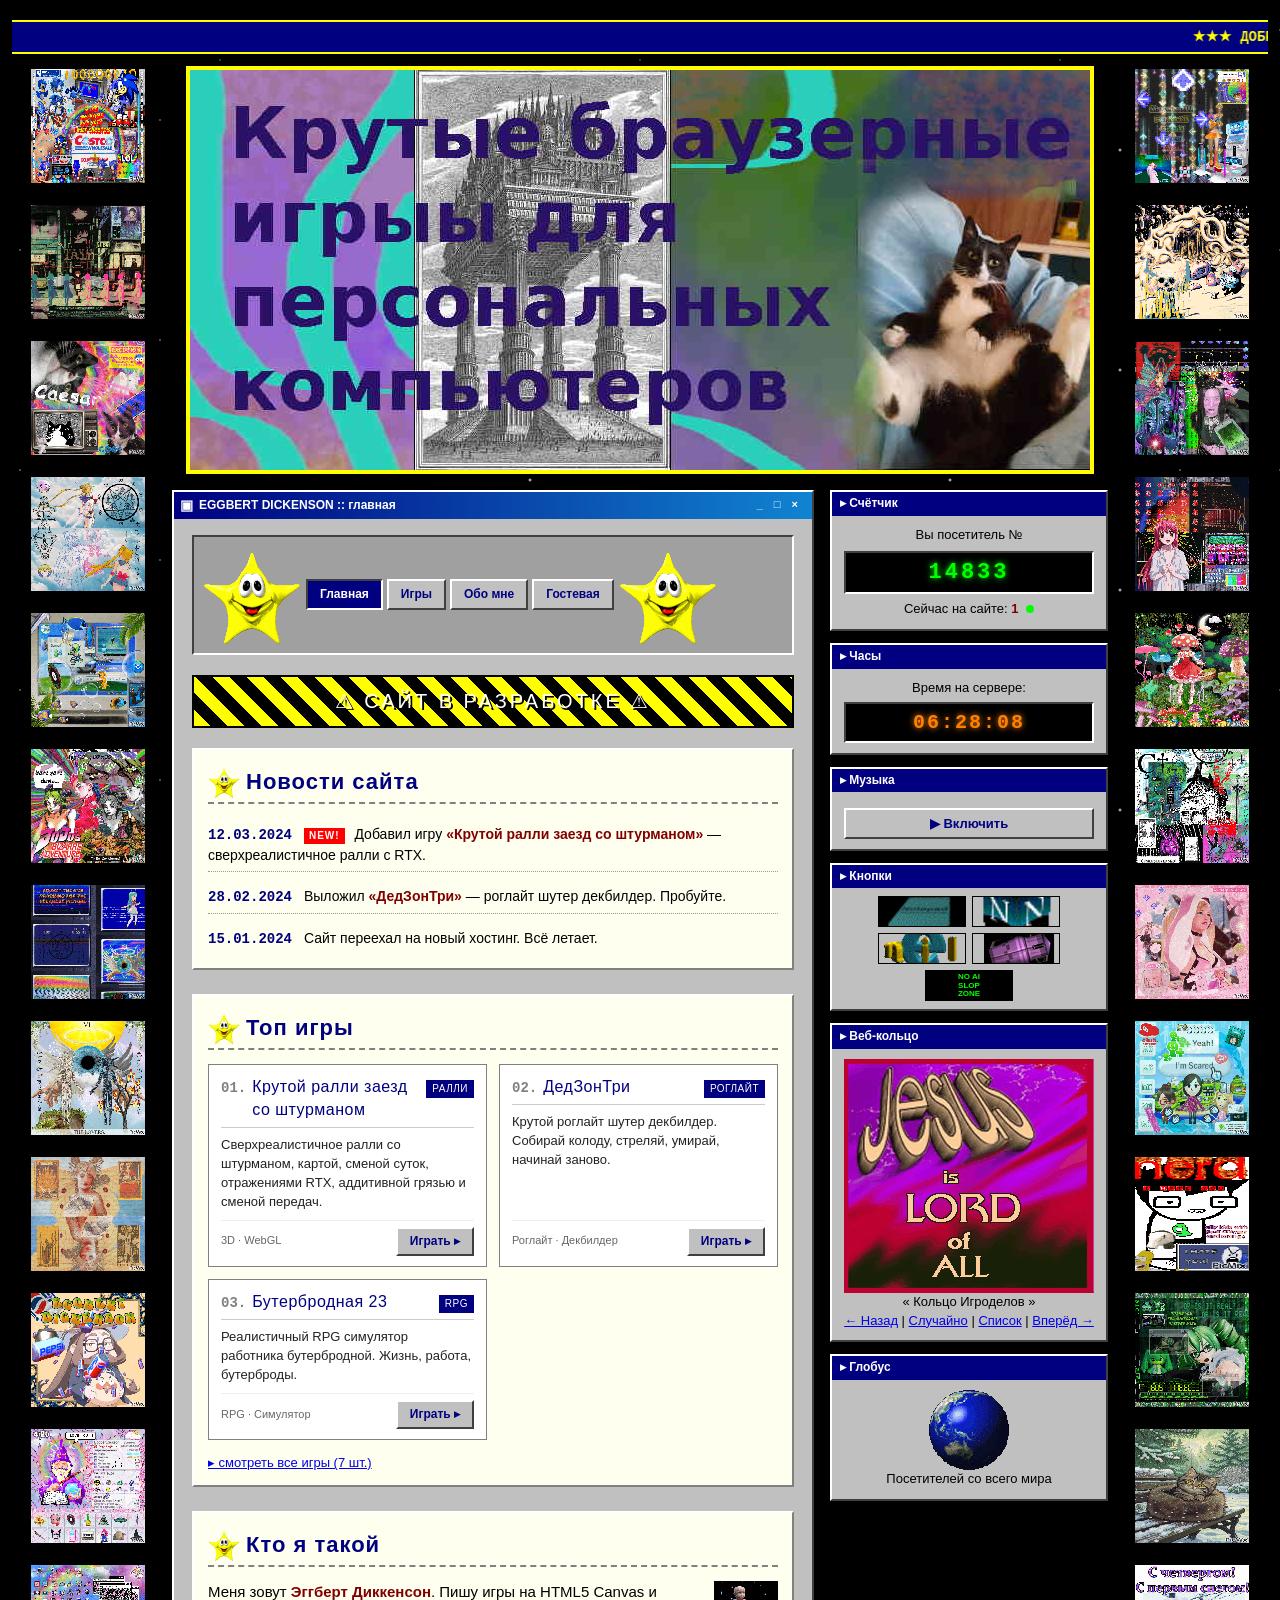
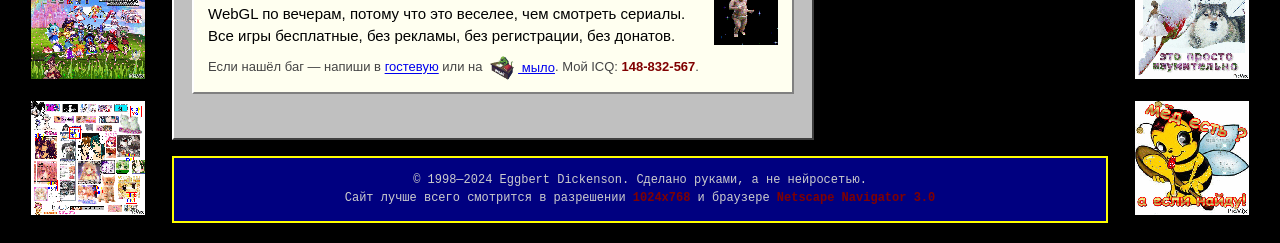
==== commit 4c5f2fd1: "Update index.html" ====
--- a/index.html
+++ b/index.html
@@ -14,18 +14,18 @@
   ★★★ ДОБРО ПОЖАЛОВАТЬ НА САЙТ ЭГГБЕРТА ДИККЕНСОНА ★★★ Новые игры каждую неделю ★★★ Гостевая книга ждёт тебя ★★★ Сайт лучше всего смотрится в Netscape Navigator 3.0 при 800x600 ★★★
 </marquee>
 
-<header class="site-header">
-  <img src="assets/gifs/0.jpeg" alt="Eggbert Dickenson" class="header-gif" onerror="this.style.display='none'; this.parentNode.classList.add('no-header-gif');">
-  <div class="header-fallback">EGGBERT DICKENSON</div>
-</header>
-
-<div class="framed-layout">
-
-  <div class="frame-row frame-top" data-frame-row></div>
-
-  <div class="frame-middle">
-
-    <div class="frame-col frame-left" data-frame-col></div>
+<div class="layout-wrapper">
+
+  <!-- ЛЕВЫЙ СТОЛБ С БОЛЬШИМИ ПИКМИКСАМИ -->
+  <aside class="pixmix-column" id="left-pixmixes"></aside>
+
+  <!-- ЦЕНТР: САЙТ -->
+  <div class="center-content">
+    
+    <header class="site-header">
+      <img src="assets/gifs/0.jpeg" alt="Eggbert Dickenson" class="header-gif" onerror="this.style.display='none'; this.parentNode.classList.add('no-header-gif');">
+      <div class="header-fallback">EGGBERT DICKENSON</div>
+    </header>
 
     <div class="content-area">
 
@@ -200,18 +200,17 @@
 
     </div>
 
-    <div class="frame-col frame-right" data-frame-col></div>
+    <footer class="site-footer">
+      <div>© 1998—2024 Eggbert Dickenson. Сделано руками, а не нейросетью.</div>
+      <div>Сайт лучше всего смотрится в разрешении <b>1024x768</b> и браузере <b>Netscape Navigator 3.0</b></div>
+    </footer>
 
   </div>
 
-  <div class="frame-row frame-bottom" data-frame-row></div>
+  <!-- ПРАВЫЙ СТОЛБ С БОЛЬШИМИ ПИКМИКСАМИ -->
+  <aside class="pixmix-column" id="right-pixmixes"></aside>
 
 </div>
-
-<footer class="site-footer">
-  <div>© 1998—2024 Eggbert Dickenson. Сделано руками, а не нейросетью.</div>
-  <div>Сайт лучше всего смотрится в разрешении <b>1024x768</b> и браузере <b>Netscape Navigator 3.0</b></div>
-</footer>
 
 <script src="js/main.js"></script>
 </body>
--- a/css/style.css
+++ b/css/style.css
@@ -83,13 +83,51 @@
   border-top: 2px solid #ff0;
   border-bottom: 2px solid #ff0;
   margin: 0 auto 12px;
-  max-width: 1180px;
+  max-width: 1600px;
+}
+
+/* --- ГЛАВНАЯ 3-КОЛОНОЧНАЯ РАСКЛАДКА --- */
+.layout-wrapper {
+  display: flex;
+  gap: 24px;
+  justify-content: center;
+  max-width: 1600px;
+  margin: 0 auto;
+  align-items: flex-start;
+  padding: 0 16px;
+}
+
+/* --- БОЛЬШИЕ ПИКМИКС-СТОЛБЫ --- */
+.pixmix-column {
+  flex: 0 0 180px; /* Ширина колонки */
+  display: flex;
+  flex-direction: column;
+  gap: 16px;
+}
+
+.pixmix-img {
+  width: 100%;
+  height: auto;
+  aspect-ratio: 1 / 1;
+  display: block;
+  border: 3px solid #000;
+  box-shadow: 4px 4px 0 rgba(0,0,0,0.8);
+  image-rendering: pixelated;
+  image-rendering: crisp-edges;
+  background: #111;
+}
+
+/* --- ЦЕНТРАЛЬНЫЙ БЛОК --- */
+.center-content {
+  flex: 1 1 auto;
+  max-width: 1000px;
+  display: flex;
+  flex-direction: column;
+  gap: 16px;
 }
 
 /* --- ШАПКА (0.jpeg) --- */
 .site-header {
-  max-width: 1180px;
-  margin: 0 auto 12px;
   text-align: center;
 }
 .header-gif {
@@ -115,74 +153,15 @@
   padding: 20px 8px;
 }
 
-/* --- РАМКА ИЗ ПИКМИКСОВ (УВЕЛИЧЕНА ДО 64) --- */
-.framed-layout {
-  max-width: 1180px;
-  margin: 0 auto;
-  border-left: 64px solid transparent;
-  border-right: 64px solid transparent;
-  border-image: url("../assets/gifs/1.gif") 64 repeat;
-}
-
-.frame-row {
-  display: flex;
-  flex-wrap: nowrap;
-  width: 100%;
-  line-height: 0;
-  overflow: hidden;
-  justify-content: space-between;
-}
-.frame-row .frame-gif {
-  display: block;
-  flex: 0 0 auto;
-  width: 64px;
-  height: 64px;
-  image-rendering: pixelated;
-  image-rendering: crisp-edges;
-}
-
-.frame-middle {
-  display: flex;
-  align-items: stretch;
-  width: 100%;
-}
-
-.frame-col {
-  flex: 0 0 64px;
-  width: 64px;
-  display: flex;
-  flex-direction: column;
-  overflow: hidden;
-  line-height: 0;
-  justify-content: space-between;
-}
-.frame-col .frame-gif {
-  display: block;
-  flex: 0 0 auto;
-  width: 64px;
-  height: 64px;
-  image-rendering: pixelated;
-  image-rendering: crisp-edges;
-}
-
+/* --- КОНТЕНТ И САЙДБАР --- */
 .content-area {
-  flex: 1 1 auto;
-  min-width: 0;
   display: flex;
   gap: 16px;
   align-items: flex-start;
-  padding: 8px 12px;
 }
 
 .main-column { flex: 1 1 auto; min-width: 0; }
 .sidebar { flex: 0 0 240px; display: flex; flex-direction: column; gap: 12px; }
-
-@media (max-width: 800px) {
-  .frame-row .frame-gif,
-  .frame-col .frame-gif { width: 48px; height: 48px; }
-  .frame-col { flex-basis: 48px; width: 48px; }
-  .framed-layout { border-left-width: 48px; border-right-width: 48px; border-image-width: 48px; }
-}
 
 /* --- ОКНО В СТИЛЕ WIN95 --- */
 .window {
@@ -314,7 +293,6 @@
 .badges img { display: block; border: 1px solid #000; width: 88px; height: 31px; object-fit: cover; }
 .badge { width: 88px; height: 31px; background: #000080; color: #fff; border: 1px solid #000; display: inline-flex; align-items: center; justify-content: center; text-align: center; font-family: Arial, sans-serif; font-size: 8px; line-height: 1.05; font-weight: bold; text-transform: uppercase; }
 .badge-warn { background: #000; color: #0f0; }
-.badge-y2k { background: #800080; color: #ff0; }
 
 /* --- ABOUT --- */
 .about-grid { display: grid; grid-template-columns: 200px 1fr; gap: 20px; align-items: start; margin-bottom: 20px; }
@@ -348,7 +326,7 @@
 .ascii-404 { font-family: "Courier New", monospace; font-size: 11px; line-height: 1.05; color: #ff0066; margin: 0 auto 20px; text-align: left; display: inline-block; text-shadow: 1px 1px 0 #000080; }
 
 /* --- ФУТЕР --- */
-.site-footer { max-width: 1180px; margin: 24px auto 0; padding: 14px 12px; text-align: center; font-size: 12px; color: #ccc; background: #000080; border: 2px solid #ff0; font-family: "Courier New", monospace; }
+.site-footer { padding: 14px 12px; text-align: center; font-size: 12px; color: #ccc; background: #000080; border: 2px solid #ff0; font-family: "Courier New", monospace; }
 
 /* --- СКРОЛЛБАР В СТИЛЕ WIN95 --- */
 ::-webkit-scrollbar { width: 16px; height: 16px; }
@@ -357,7 +335,18 @@
 ::-webkit-scrollbar-thumb:hover { background: #d4d4d4; }
 ::-webkit-scrollbar-button { background: #c0c0c0; border: 2px solid; border-color: #fff #404040 #404040 #fff; height: 16px; }
 
+/* --- АДАПТИВНОСТЬ --- */
+@media (max-width: 1400px) {
+  .pixmix-column { flex: 0 0 120px; }
+}
+
+@media (max-width: 1100px) {
+  .pixmix-column { flex: 0 0 80px; }
+  .layout-wrapper { gap: 12px; padding: 0 8px; }
+}
+
 @media (max-width: 800px) {
+  .pixmix-column { display: none; }
   .content-area { flex-direction: column; }
   .sidebar { flex: 1 1 auto; width: 100%; flex-direction: row; flex-wrap: wrap; }
   .sidebar .widget { flex: 1 1 200px; }
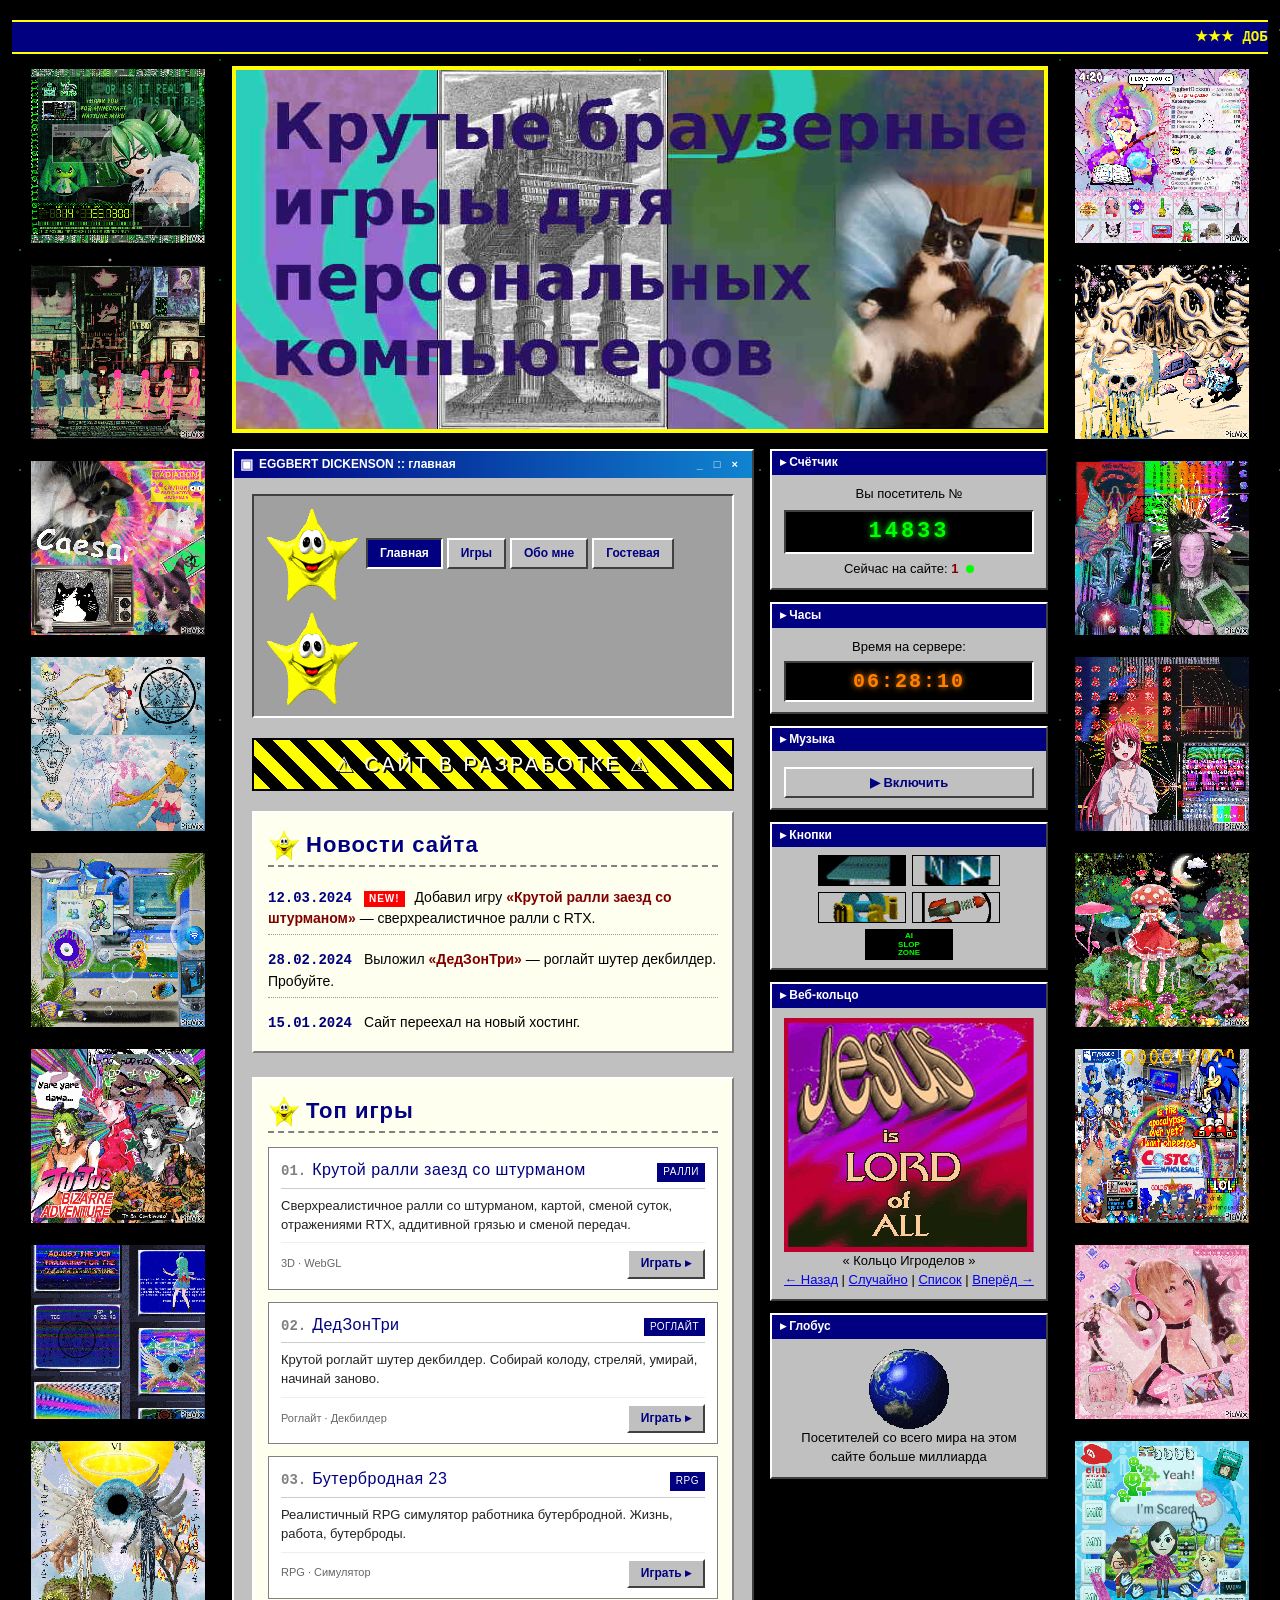
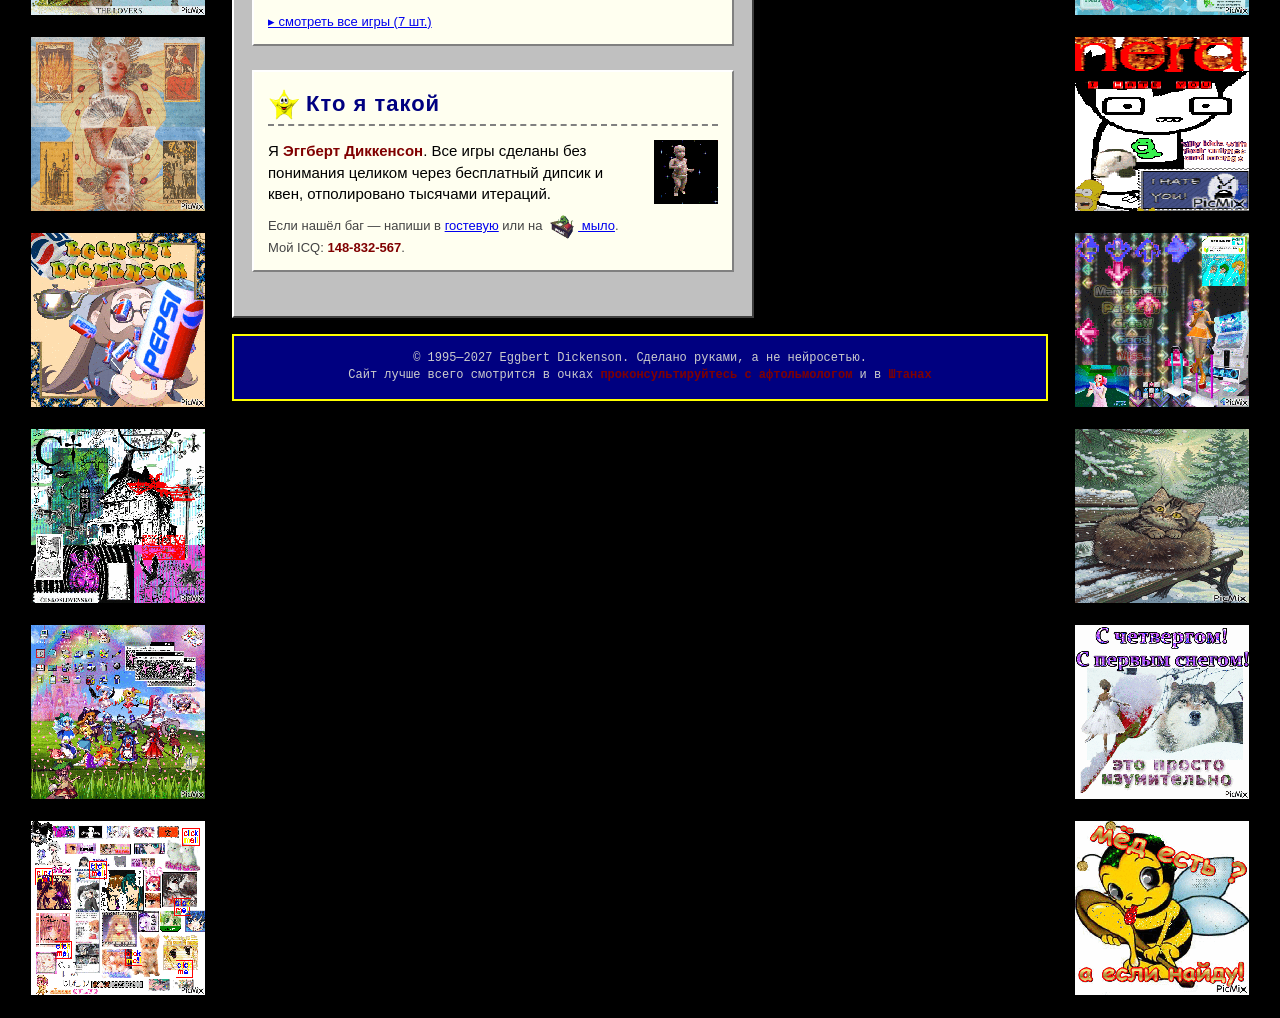
==== commit 524ca9c5: "Update index.html" ====
--- a/index.html
+++ b/index.html
@@ -11,7 +11,7 @@
 <body>
 
 <marquee class="top-marquee" behavior="scroll" direction="left" scrollamount="4">
-  ★★★ ДОБРО ПОЖАЛОВАТЬ НА САЙТ ЭГГБЕРТА ДИККЕНСОНА ★★★ Новые игры каждую неделю ★★★ Гостевая книга ждёт тебя ★★★ Сайт лучше всего смотрится в Netscape Navigator 3.0 при 800x600 ★★★
+  ★★★ ДОБРО ПОЖАЛОВАТЬ НА САЙТ ЭГГБЕРТА ДИККЕНСОНА ★★★ Новые интересные игры ★★★ Бесплатно!!! ★★★ Современная триде графика ★★★
 </marquee>
 
 <div class="layout-wrapper">
@@ -66,7 +66,7 @@
                 </div>
                 <div class="news-item">
                   <span class="news-date">15.01.2024</span>
-                  Сайт переехал на новый хостинг. Всё летает.
+                  Сайт переехал на новый хостинг.
                 </div>
               </div>
             </div>
@@ -122,9 +122,7 @@
               <h2><img src="assets/gifs/star.gif" alt="" class="h2-gif"> Кто я такой</h2>
               <p>
                 <img src="assets/gifs/dancing-baby.gif" alt="" class="scattered-gif float-right" width="64" height="64">
-                Меня зовут <b>Эггберт Диккенсон</b>. Пишу игры на HTML5 Canvas и WebGL по вечерам,
-                потому что это веселее, чем смотреть сериалы. Все игры бесплатные,
-                без рекламы, без регистрации, без донатов.
+                Я <b>Эггберт Диккенсон</b>. Все игры сделаны без понимания целиком через бесплатный дипсик и квен, отполировано тысячами итераций.
               </p>
               <p class="small">
                 Если нашёл баг — напиши в <a href="guestbook.html">гостевую</a> или
@@ -173,7 +171,7 @@
             <img src="assets/gifs/netscape-now.gif" alt="Netscape Now!" width="88" height="31" onerror="this.style.display='none'">
             <img src="assets/gifs/ie-get.gif" alt="Get Internet Explorer" width="88" height="31" onerror="this.style.display='none'">
             <img src="assets/gifs/y2k-ready.gif" alt="Y2K Ready" width="88" height="31" onerror="this.style.display='none'">
-            <span class="badge badge-warn">NO AI<br>SLOP<br>ZONE</span>
+            <span class="badge badge-warn">AI<br>SLOP<br>ZONE</span>
           </div>
         </div>
 
@@ -192,7 +190,7 @@
           <div class="widget-title">▸ Глобус</div>
           <div class="widget-body">
             <img src="assets/gifs/globe.gif" alt="Глобус" class="scattered-gif" width="80" onerror="this.style.display='none'">
-            <div class="globe-caption">Посетителей со всего мира</div>
+            <div class="globe-caption">Посетителей со всего мира на этом сайте больше миллиарда</div>
           </div>
         </div>
 
@@ -201,8 +199,8 @@
     </div>
 
     <footer class="site-footer">
-      <div>© 1998—2024 Eggbert Dickenson. Сделано руками, а не нейросетью.</div>
-      <div>Сайт лучше всего смотрится в разрешении <b>1024x768</b> и браузере <b>Netscape Navigator 3.0</b></div>
+      <div>© 1995—2027 Eggbert Dickenson. Сделано руками, а не нейросетью.</div>
+      <div>Сайт лучше всего смотрится в очках <b>проконсультируйтесь с афтольмологом</b> и в <b>Штанах</b></div>
     </footer>
 
   </div>
--- a/css/style.css
+++ b/css/style.css
@@ -99,7 +99,7 @@
 
 /* --- БОЛЬШИЕ ПИКМИКС-СТОЛБЫ --- */
 .pixmix-column {
-  flex: 0 0 180px; /* Ширина колонки */
+  flex: 0 0 300px; /* Ширина колонки */
   display: flex;
   flex-direction: column;
   gap: 16px;
@@ -337,11 +337,11 @@
 
 /* --- АДАПТИВНОСТЬ --- */
 @media (max-width: 1400px) {
-  .pixmix-column { flex: 0 0 120px; }
+  .pixmix-column { flex: 0 0 180px; }
 }
 
 @media (max-width: 1100px) {
-  .pixmix-column { flex: 0 0 80px; }
+  .pixmix-column { flex: 0 0 110px; }
   .layout-wrapper { gap: 12px; padding: 0 8px; }
 }
 
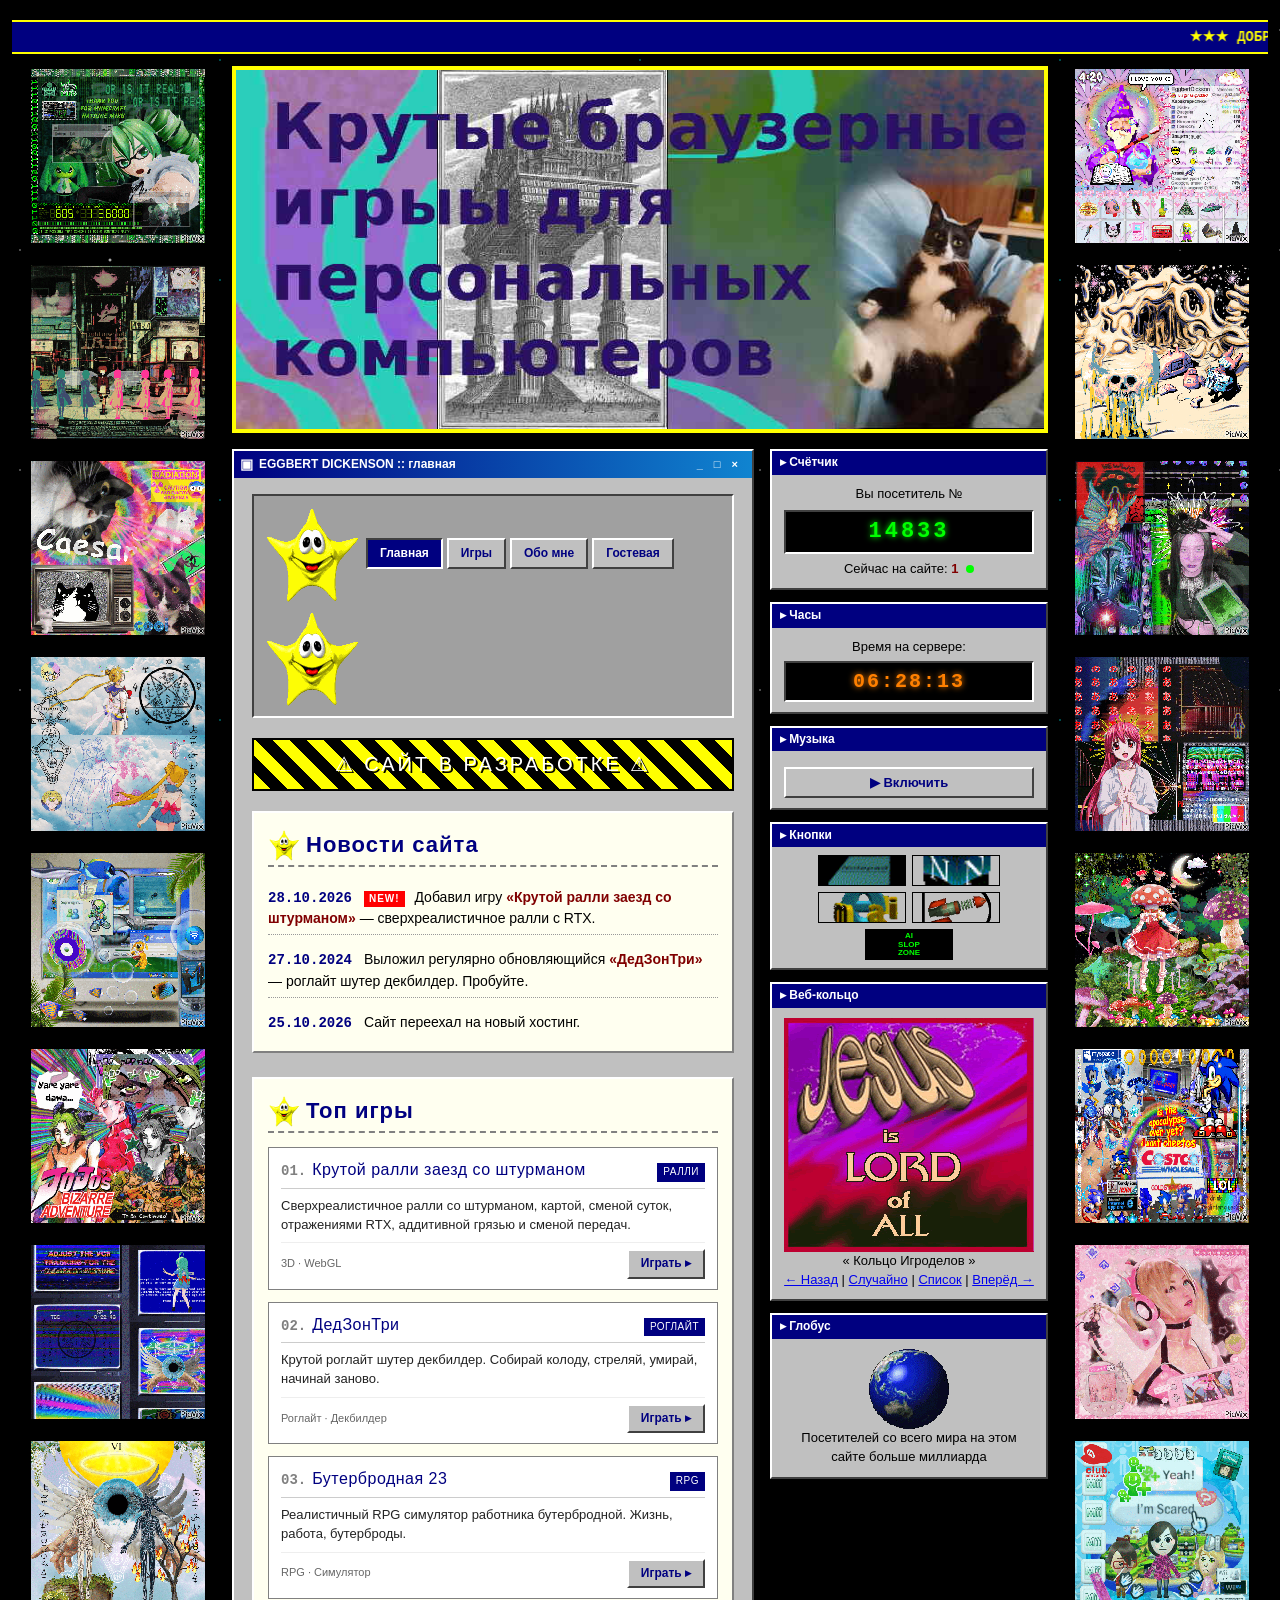
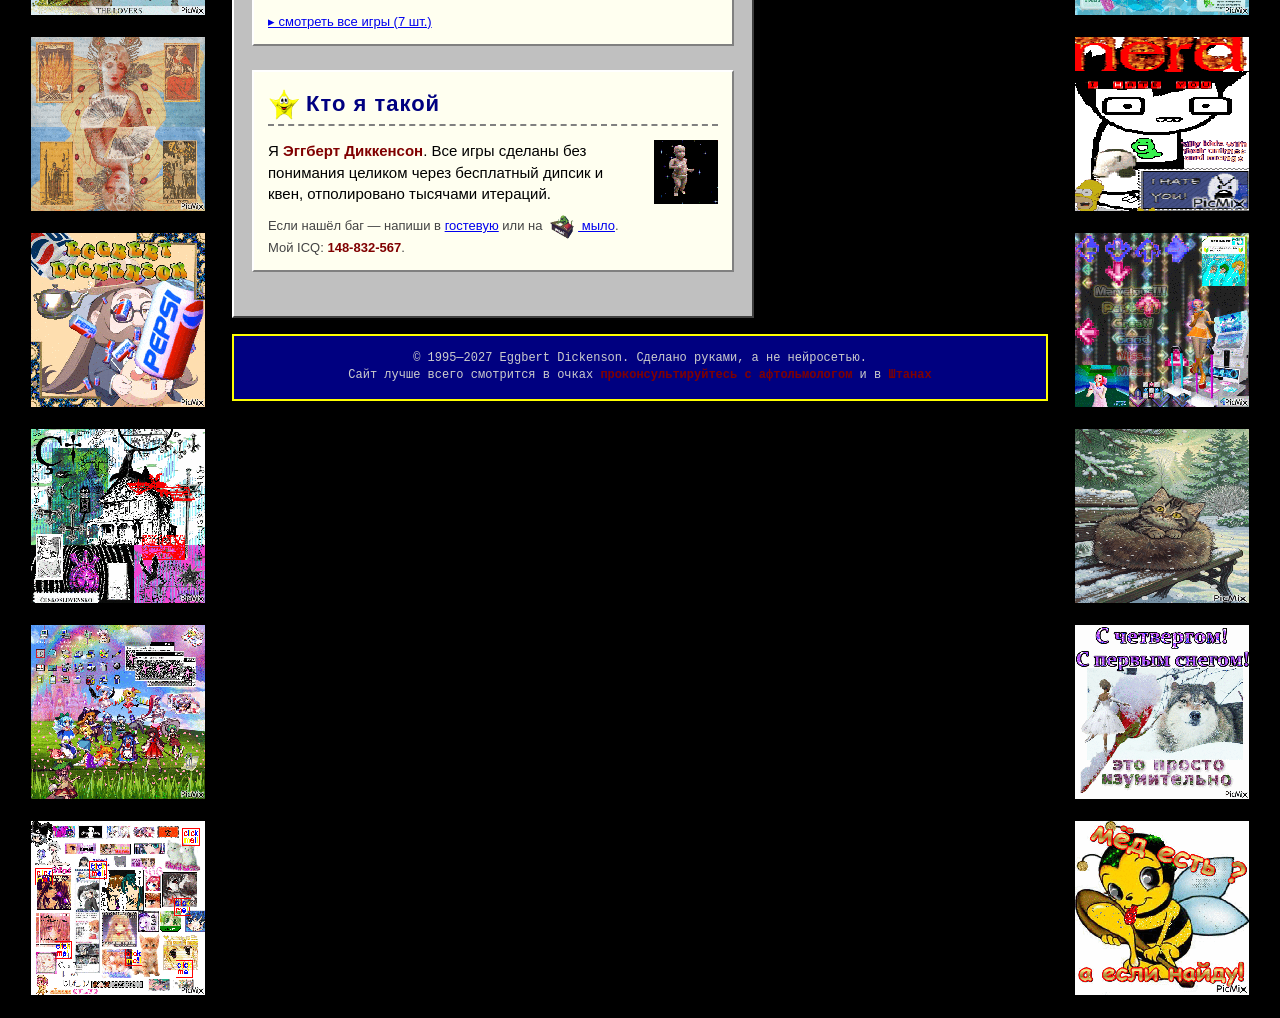
==== commit 99707b6b: "Update index.html" ====
--- a/index.html
+++ b/index.html
@@ -4,7 +4,7 @@
 <meta charset="UTF-8">
 <meta name="viewport" content="width=device-width, initial-scale=1.0">
 <title>Eggbert Dickenson ★ Главная</title>
-<meta name="description" content="Сайт с играми. Сделано в блокноте, без ИИ.">
+<meta name="description" content="Крутейшие 3Д игры!">
 <link rel="icon" href="data:image/svg+xml,<svg xmlns=%22http://www.w3.org/2000/svg%22 viewBox=%220 0 100 100%22><text y=%22.9em%22 font-size=%2290%22>★</text></svg>">
 <link rel="stylesheet" href="css/style.css">
 </head>
@@ -56,16 +56,16 @@
               <h2><img src="assets/gifs/star.gif" alt="" class="h2-gif"> Новости сайта</h2>
               <div class="news-list">
                 <div class="news-item">
-                  <span class="news-date">12.03.2024</span>
+                  <span class="news-date">28.10.2026</span>
                   <span class="news-new blink">NEW!</span>
                   Добавил игру <b>«Крутой ралли заезд со штурманом»</b> — сверхреалистичное ралли с RTX.
                 </div>
                 <div class="news-item">
-                  <span class="news-date">28.02.2024</span>
-                  Выложил <b>«ДедЗонТри»</b> — роглайт шутер декбилдер. Пробуйте.
+                  <span class="news-date">27.10.2024</span>
+                  Выложил регулярно обновляющийся <b>«ДедЗонТри»</b> — роглайт шутер декбилдер. Пробуйте.
                 </div>
                 <div class="news-item">
-                  <span class="news-date">15.01.2024</span>
+                  <span class="news-date">25.10.2026</span>
                   Сайт переехал на новый хостинг.
                 </div>
               </div>
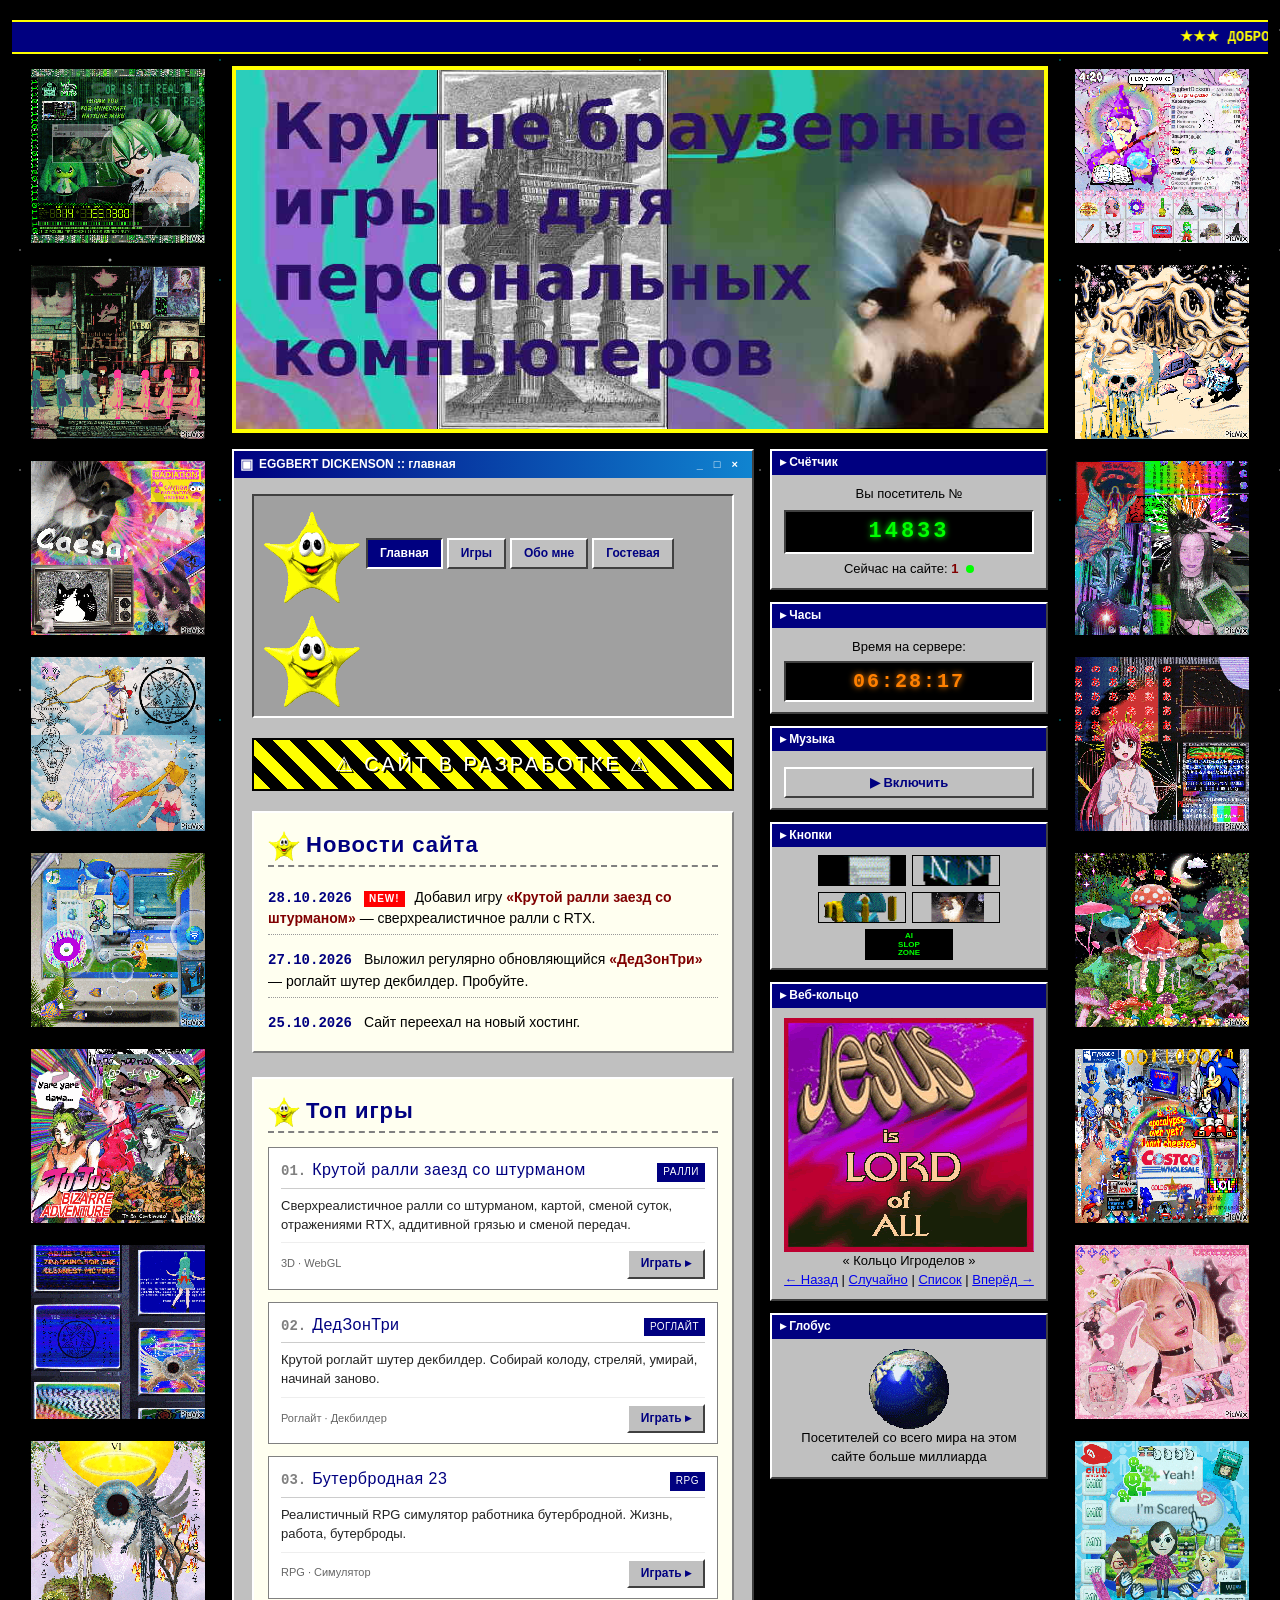
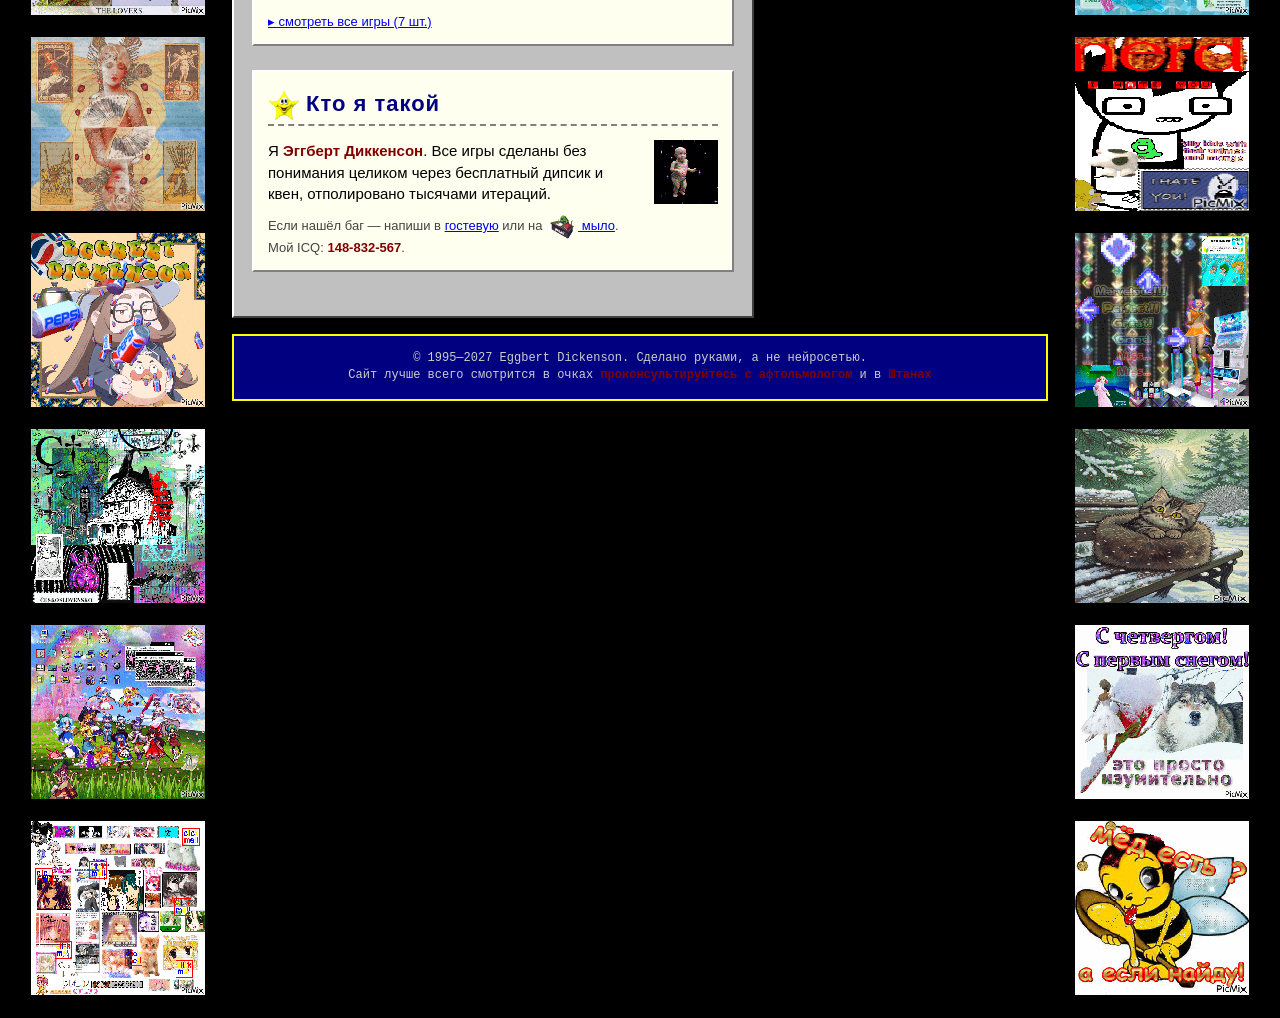
==== commit d08c0d2f: "Update index.html" ====
--- a/index.html
+++ b/index.html
@@ -61,7 +61,7 @@
                   Добавил игру <b>«Крутой ралли заезд со штурманом»</b> — сверхреалистичное ралли с RTX.
                 </div>
                 <div class="news-item">
-                  <span class="news-date">27.10.2024</span>
+                  <span class="news-date">27.10.2026</span>
                   Выложил регулярно обновляющийся <b>«ДедЗонТри»</b> — роглайт шутер декбилдер. Пробуйте.
                 </div>
                 <div class="news-item">
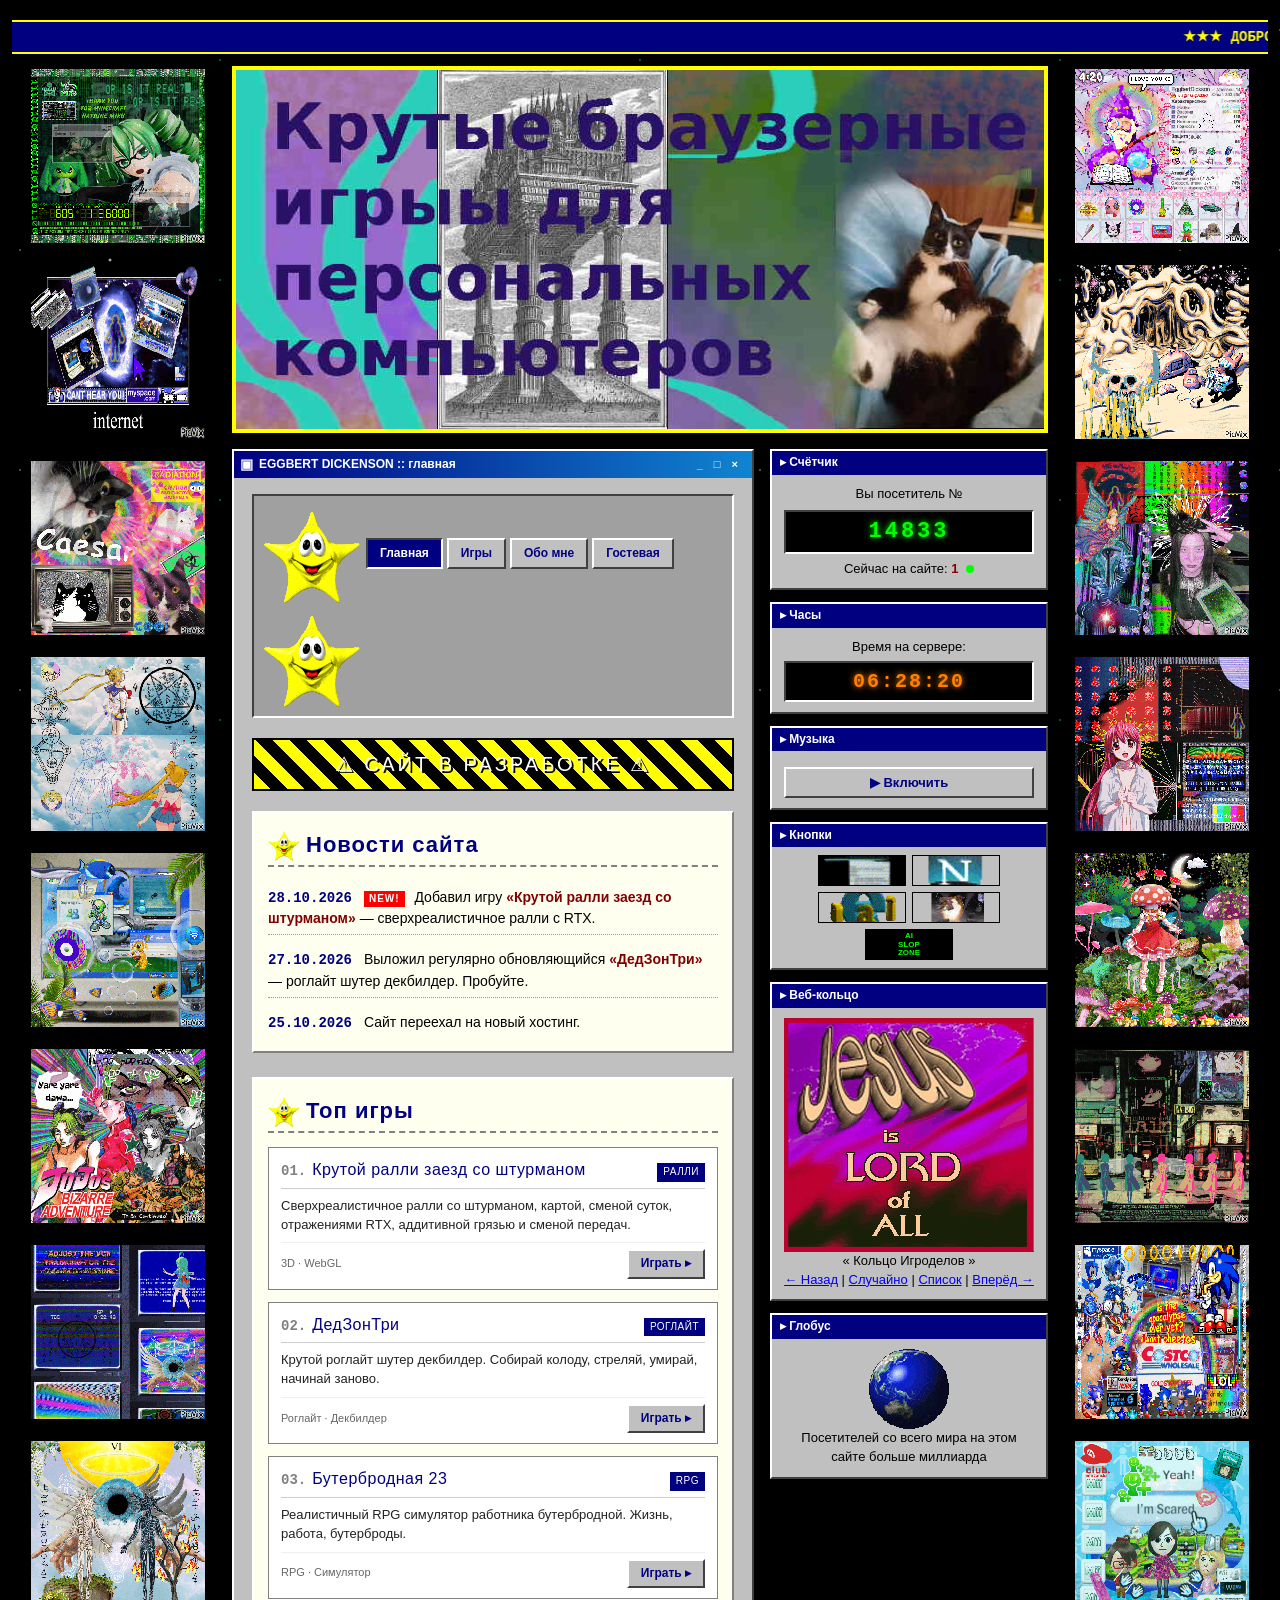
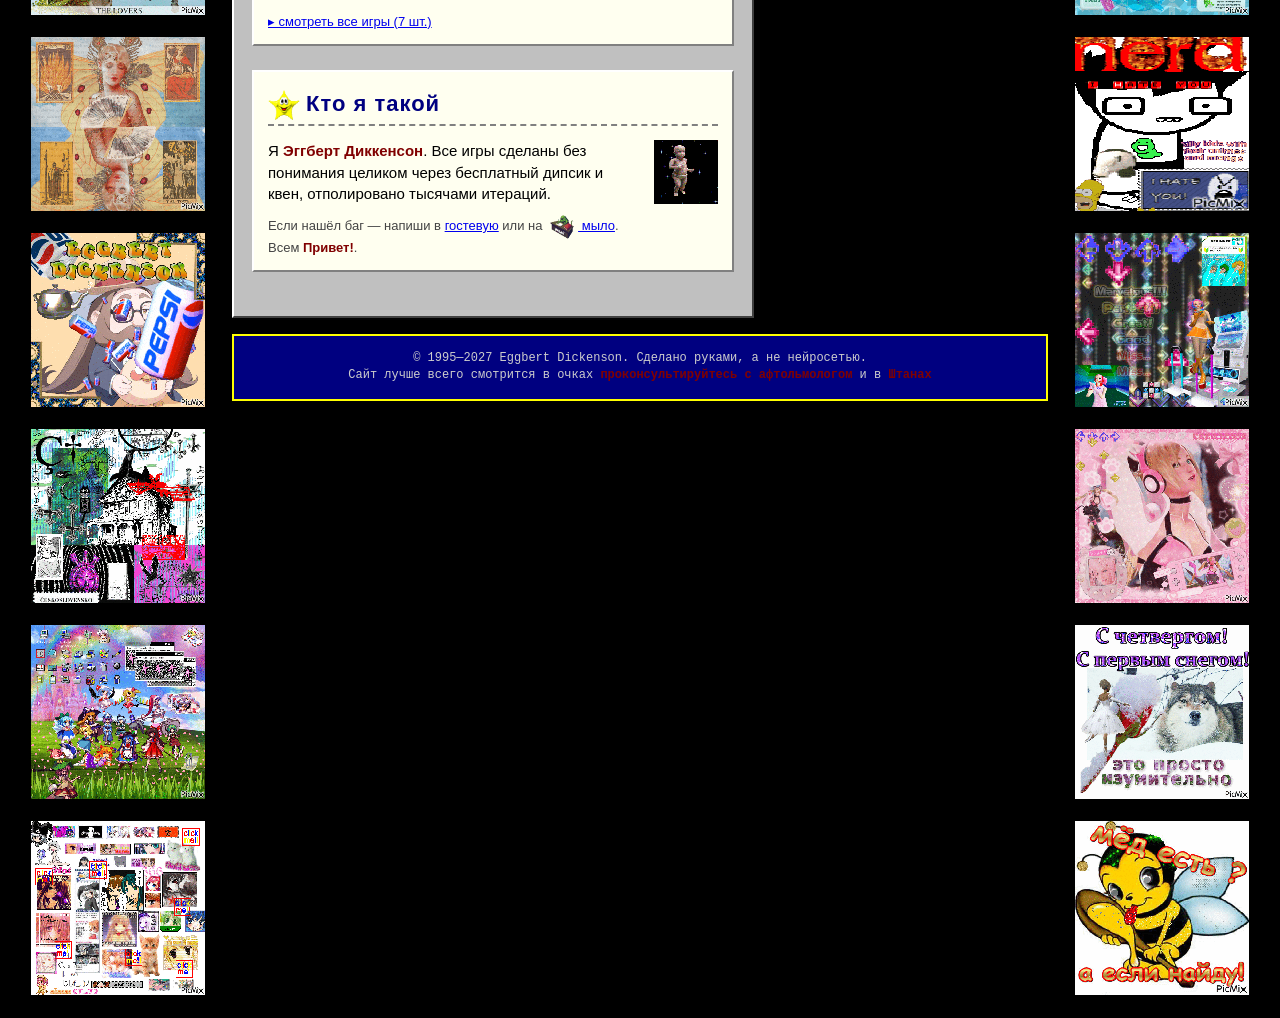
==== commit 4b1226b3: "Update index.html" ====
--- a/index.html
+++ b/index.html
@@ -126,7 +126,7 @@
               </p>
               <p class="small">
                 Если нашёл баг — напиши в <a href="guestbook.html">гостевую</a> или
-                на <a href="mailto:eggbert@example.com"><img src="assets/gifs/email.gif" alt="" class="inline-gif" onerror="this.style.display='none'"> мыло</a>. Мой ICQ: <b>148-832-567</b>.
+                на <a href="mailto:eggbert@example.com"><img src="assets/gifs/email.gif" alt="" class="inline-gif" onerror="this.style.display='none'"> мыло</a>. Всем <b>Привет!</b>.
               </p>
             </div>
 
